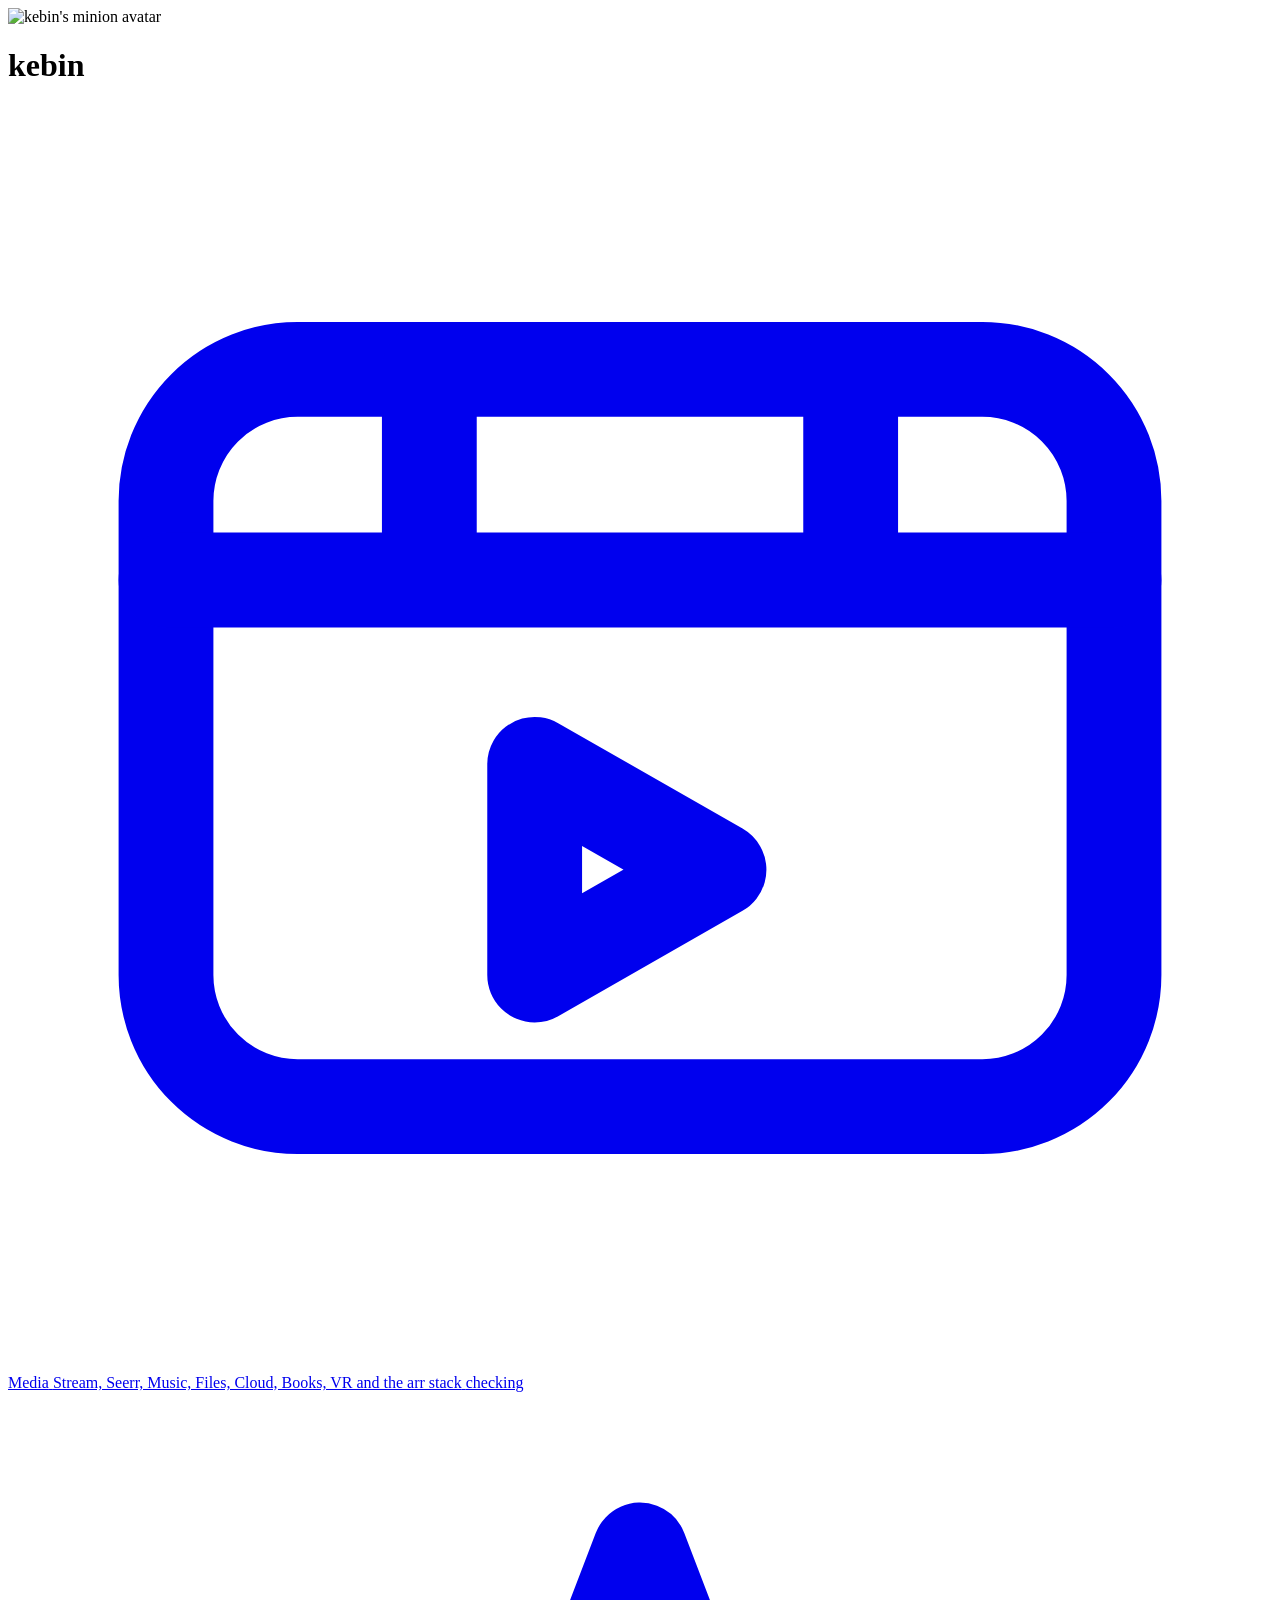
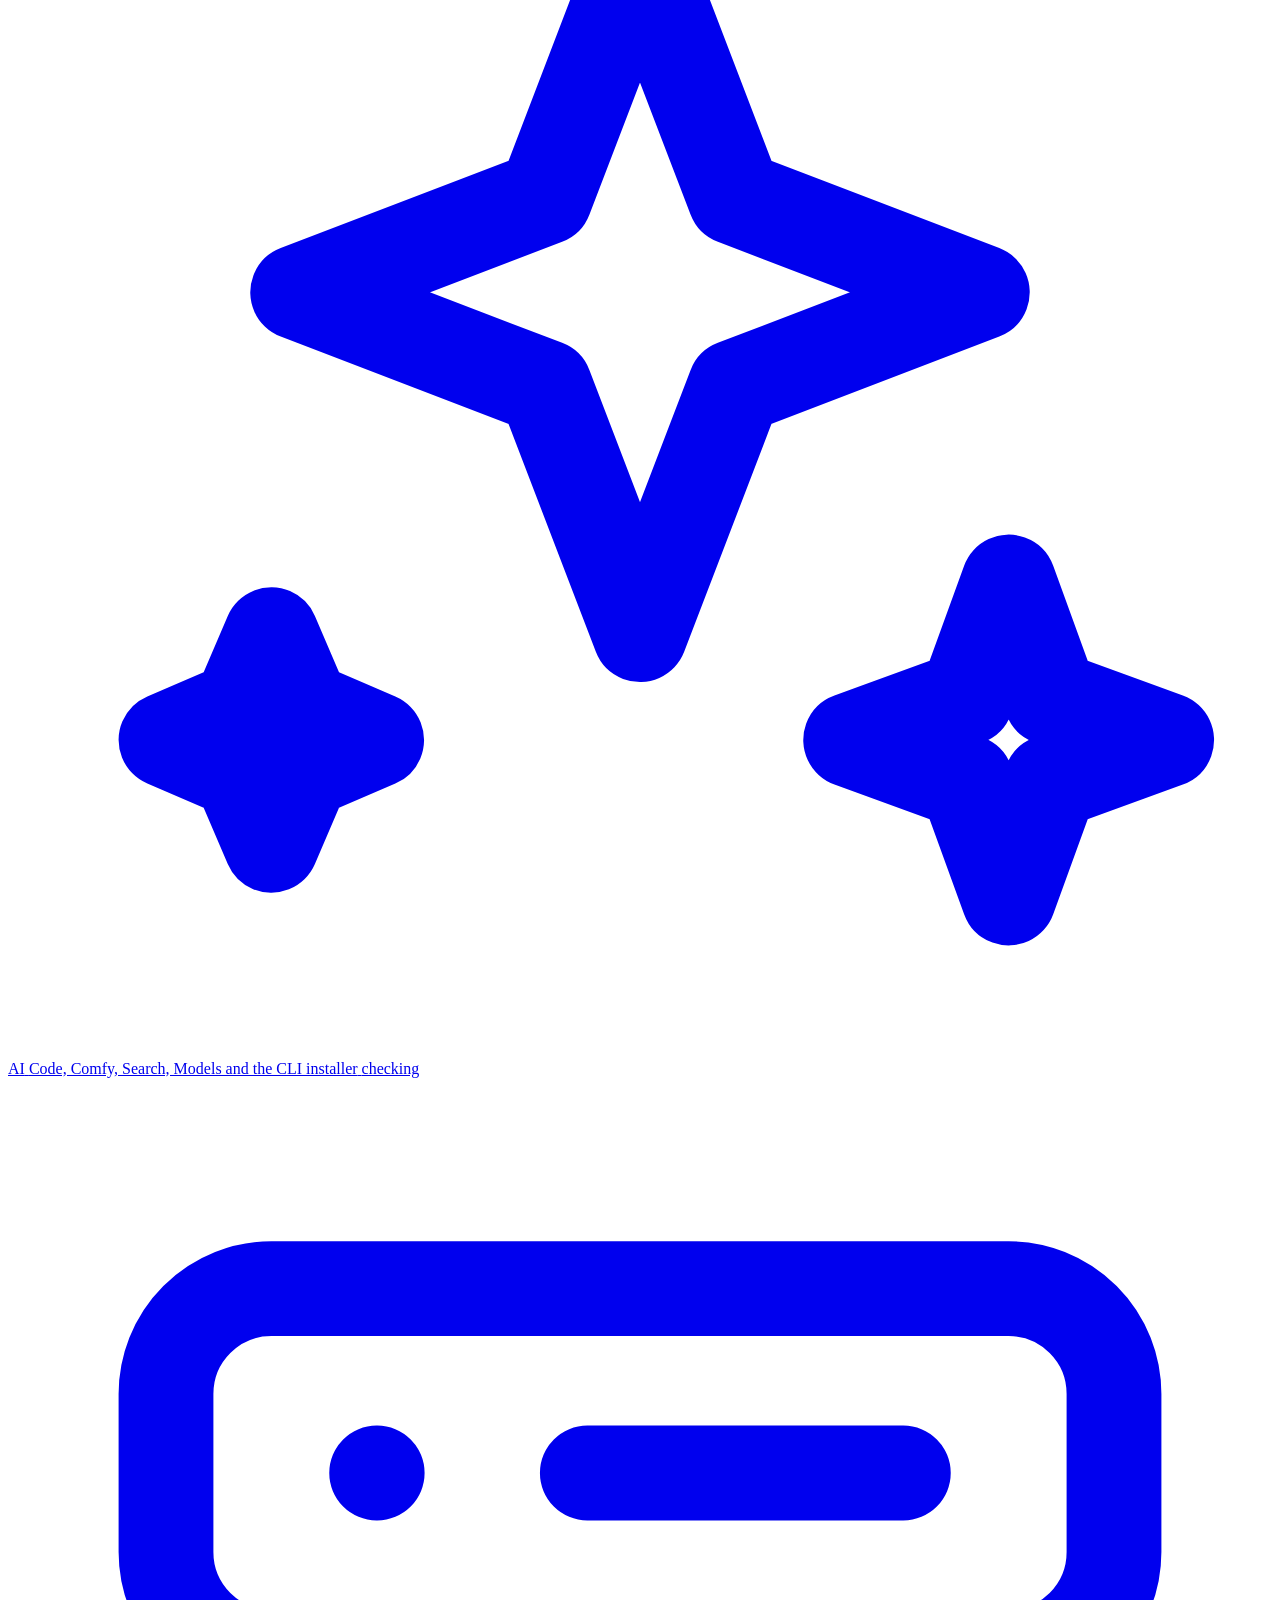
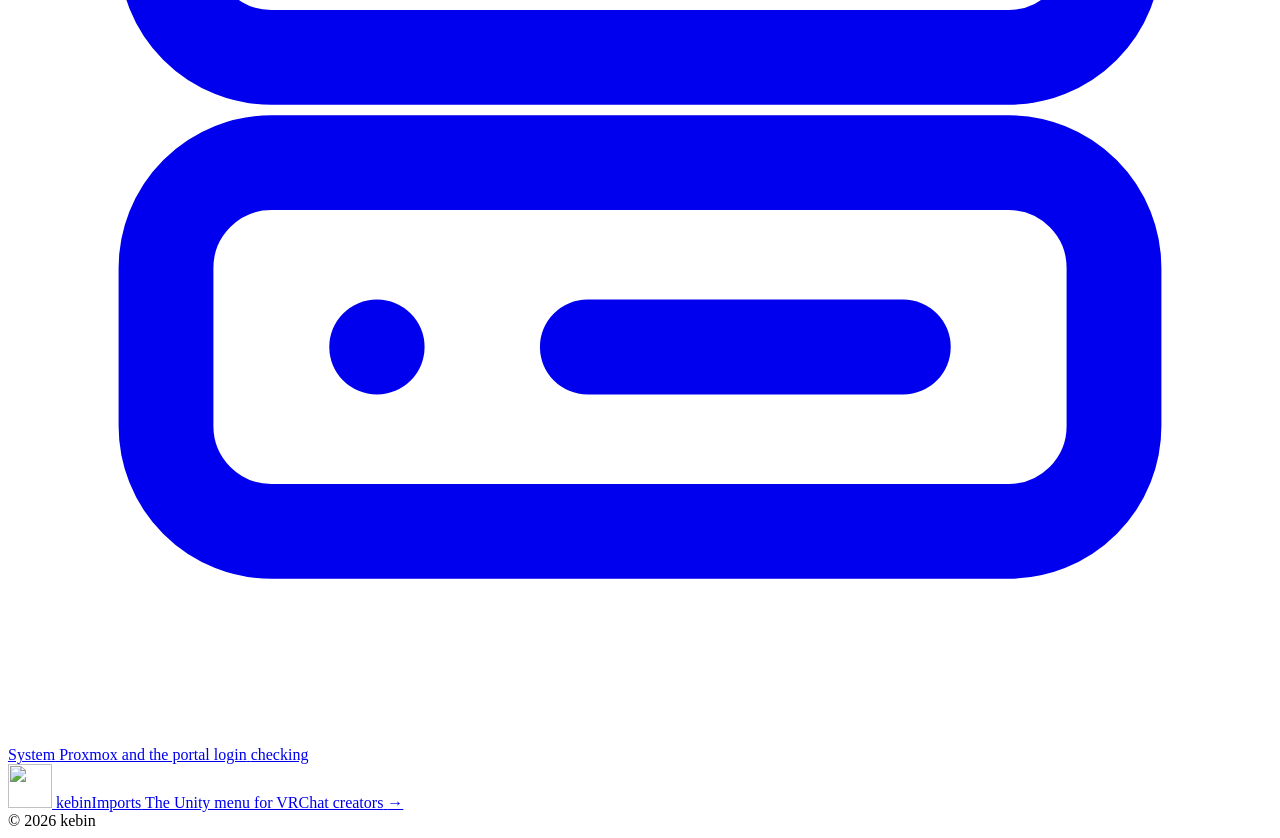
==== site/index.html @ cdabd772 "books: Audiobookshelf (books.kebin.dev) and Shelfmark (shelfmark.kebin.dev) added to the media stack" ====
<!DOCTYPE html>
<html lang="en">
<head>
  <meta charset="utf-8">
  <title>kebin</title>
  <meta name="description" content="kebin's corner of the internet. Media, AI and the machines behind them.">
  <meta name="author" content="kebin">
  <meta name="robots" content="noindex, nofollow, noarchive">
  <meta name="viewport" content="width=device-width, initial-scale=1">
  <meta name="theme-color" content="#ffd23f">

  <meta property="og:type" content="website">
  <meta property="og:site_name" content="kebin.dev">
  <meta property="og:url" content="https://kebin.dev/">
  <meta property="og:title" content="kebin.dev">
  <meta property="og:description" content="kebin's corner of the internet. Media, AI and the machines behind them.">
  <meta property="og:image" content="https://kebin.dev/images/banner.png">
  <meta property="og:image:secure_url" content="https://kebin.dev/images/banner.png">
  <meta property="og:image:type" content="image/png">
  <meta property="og:image:width" content="1200">
  <meta property="og:image:height" content="630">
  <meta property="og:image:alt" content="kebin's minion next to the words kebin.dev">
  <meta name="twitter:card" content="summary_large_image">
  <meta name="twitter:title" content="kebin.dev">
  <meta name="twitter:description" content="kebin's corner of the internet. Media, AI and the machines behind them.">
  <meta name="twitter:image" content="https://kebin.dev/images/banner.png">

  <link rel="icon" type="image/png" href="/images/favicon.png">
  <link rel="preconnect" href="https://fonts.googleapis.com">
  <link rel="preconnect" href="https://fonts.gstatic.com" crossorigin>
  <link href="https://fonts.googleapis.com/css2?family=Inter:wght@400;500;600;700&display=swap" rel="stylesheet">
  <link rel="stylesheet" href="/style.css">
  <script src="https://cdnjs.cloudflare.com/ajax/libs/htmx/2.0.4/htmx.min.js" defer></script>
</head>
<body>
  <main class="wrap">

    <header class="hero">
      <div class="avatar-ring">
        <picture>
          <source srcset="/images/avatar.webp" type="image/webp">
          <img class="avatar" src="/images/avatar.png" alt="kebin's minion avatar" width="242" height="360" fetchpriority="high">
        </picture>
      </div>
      <h1>kebin</h1>
    </header>

    <nav class="groups" aria-label="Sections">
      <a class="gcard" href="/media/">
        <svg class="gicon" viewBox="0 0 24 24" fill="none" stroke="currentColor" stroke-width="1.8" stroke-linecap="round" stroke-linejoin="round" aria-hidden="true"><rect x="3" y="5" width="18" height="14" rx="2.5"/><path d="M3 9h18M8 5v4M16 5v4M10 12.5v4l3.5-2z"/></svg>
        <span class="gname">Media</span>
        <span class="gdesc">Stream, Seerr, Music, Files, Cloud, Books, VR and the arr stack</span>
        <span class="status" hx-get="/api/status?group=media-all" hx-trigger="load, every 60s" hx-swap="innerHTML"><span class="dot"></span>checking</span>
      </a>
      <a class="gcard" href="/ai/">
        <svg class="gicon" viewBox="0 0 24 24" fill="none" stroke="currentColor" stroke-width="1.8" stroke-linecap="round" stroke-linejoin="round" aria-hidden="true"><path d="M12 3l1.8 4.7L18.5 9.5l-4.7 1.8L12 16l-1.8-4.7L5.5 9.5l4.7-1.8z"/><path d="M19 15l.8 2.2 2.2.8-2.2.8L19 21l-.8-2.2-2.2-.8 2.2-.8zM5 16l.6 1.4 1.4.6-1.4.6L5 20l-.6-1.4L3 18l1.4-.6z"/></svg>
        <span class="gname">AI</span>
        <span class="gdesc">Code, Comfy, Search, Models and the CLI installer</span>
        <span class="status" hx-get="/api/status?group=ai" hx-trigger="load, every 60s" hx-swap="innerHTML"><span class="dot"></span>checking</span>
      </a>
      <a class="gcard" href="/system/">
        <svg class="gicon" viewBox="0 0 24 24" fill="none" stroke="currentColor" stroke-width="1.8" stroke-linecap="round" stroke-linejoin="round" aria-hidden="true"><rect x="3" y="4" width="18" height="7" rx="2"/><rect x="3" y="13" width="18" height="7" rx="2"/><path d="M7 7.5h.01M7 16.5h.01M11 7.5h6M11 16.5h6"/></svg>
        <span class="gname">System</span>
        <span class="gdesc">Proxmox and the portal login</span>
        <span class="status" hx-get="/api/status?group=system" hx-trigger="load, every 60s" hx-swap="innerHTML"><span class="dot"></span>checking</span>
      </a>
    </nav>

    <nav class="projects" aria-label="Projects">
      <a class="btn pcard" href="https://kebinimports.kebin.dev/">
        <picture>
          <source srcset="/images/apps/kebinimports.webp" type="image/webp">
          <img class="plogo" src="/images/apps/kebinimports.png" alt="" width="44" height="44">
        </picture>
        <span class="ptext">
          <span class="pname">kebinImports</span>
          <span class="pdesc">The Unity menu for VRChat creators</span>
        </span>
        <span class="parrow" aria-hidden="true">→</span>
      </a>
    </nav>

    <footer>
      <span>© <span id="y">2026</span> kebin</span>
    </footer>
  </main>
  <script>document.getElementById('y').textContent = new Date().getFullYear();</script>
</body>
</html>
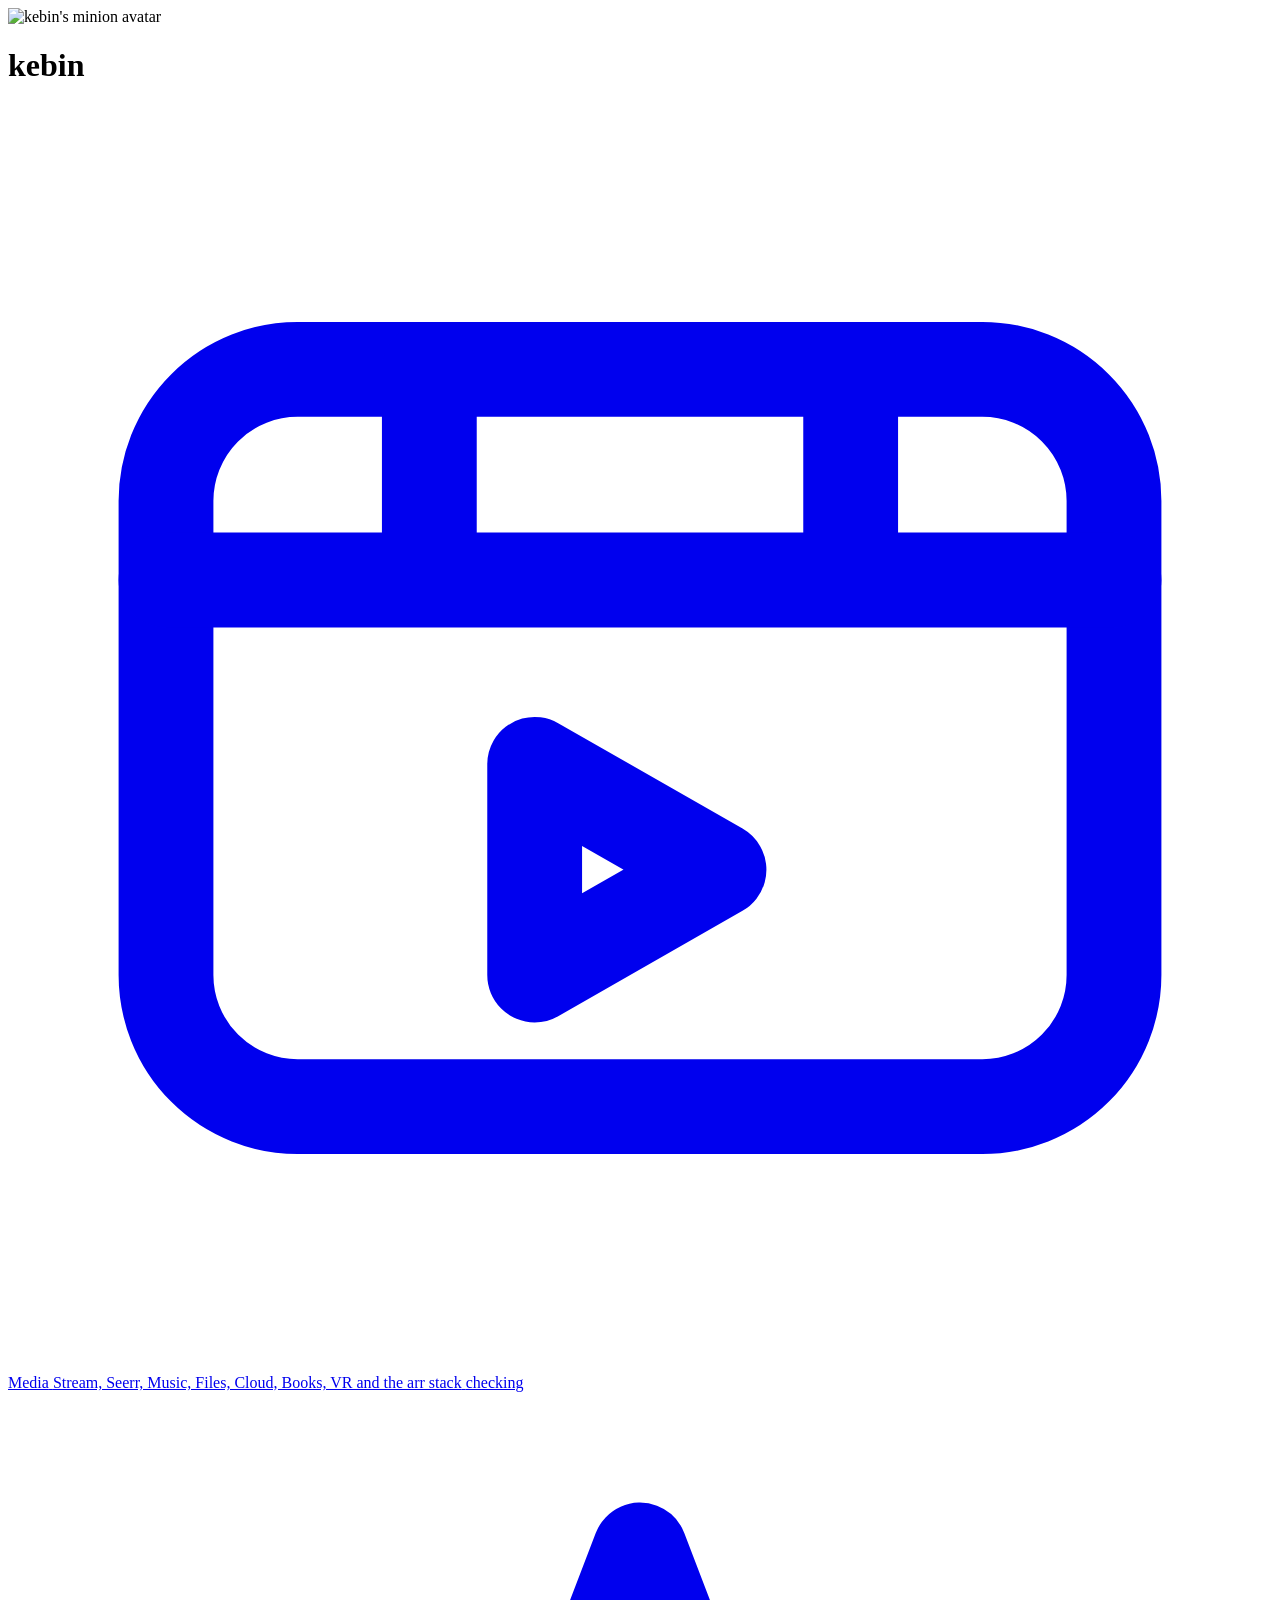
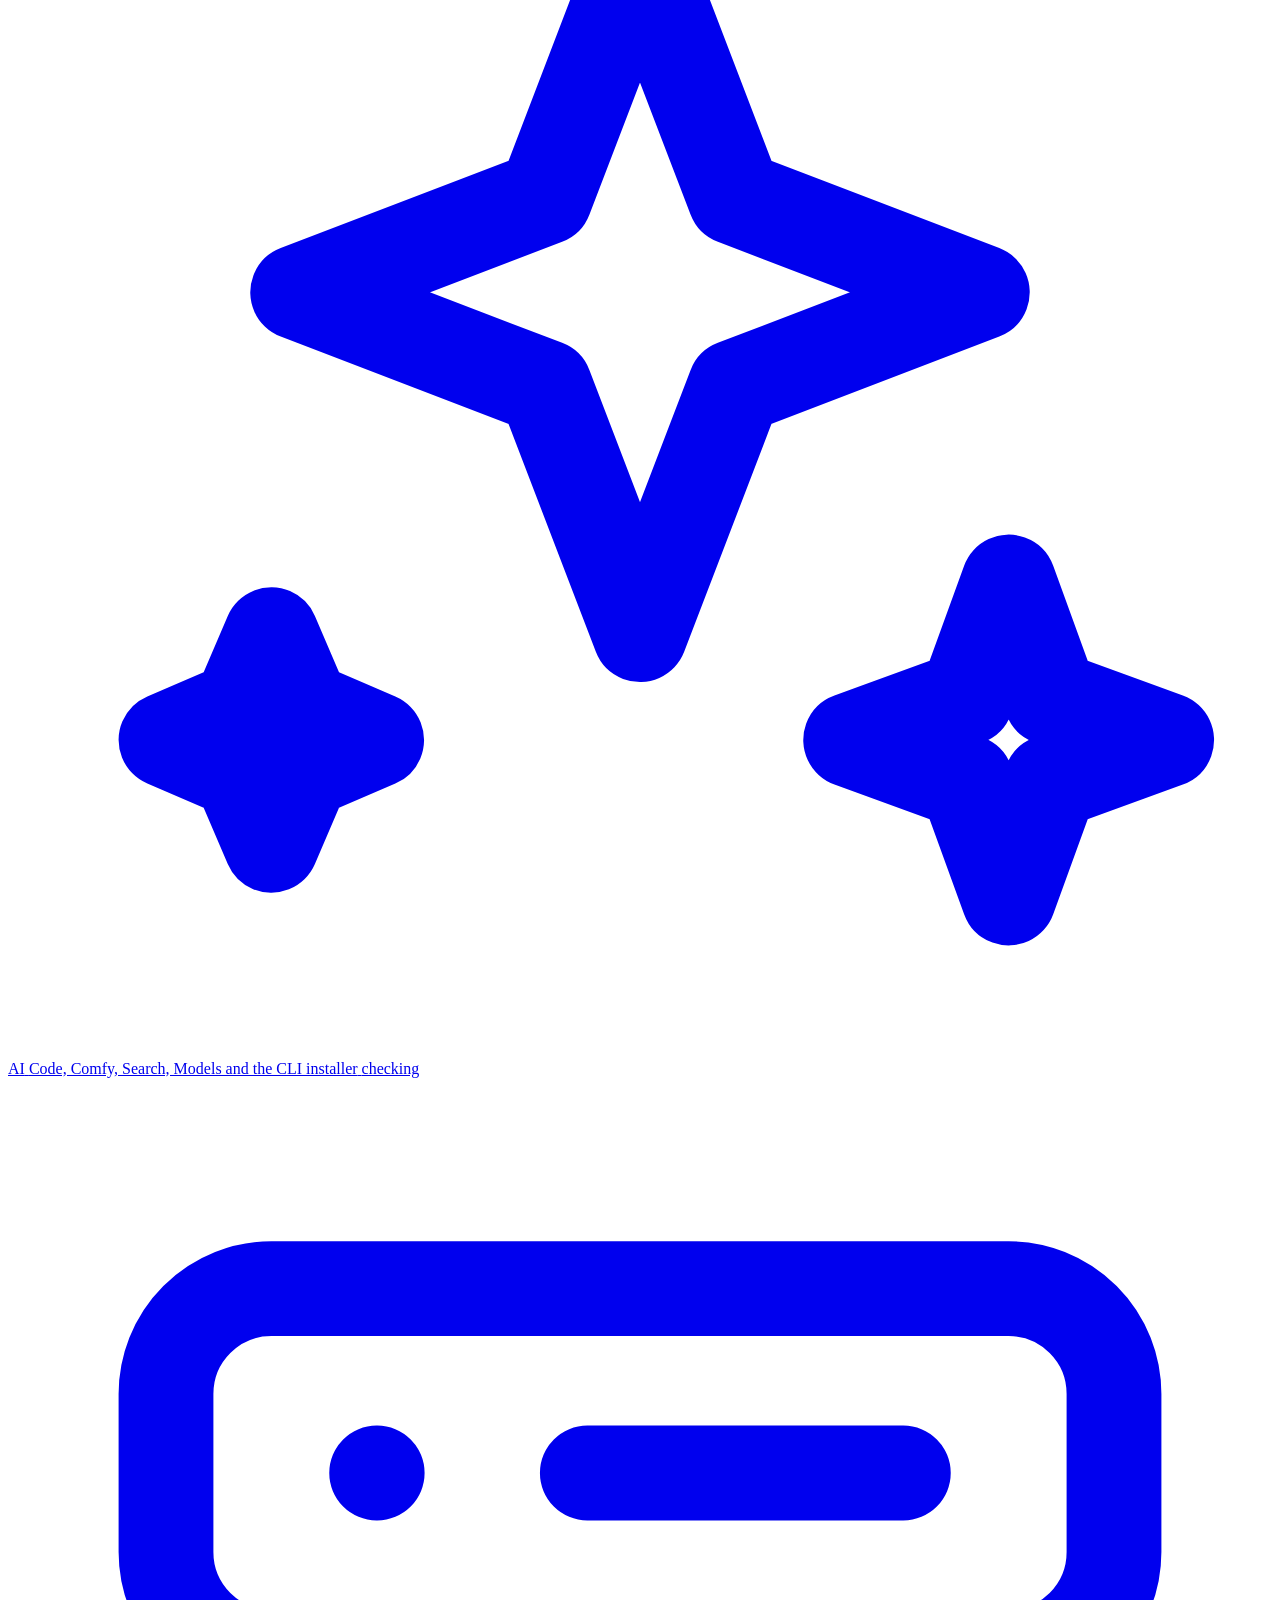
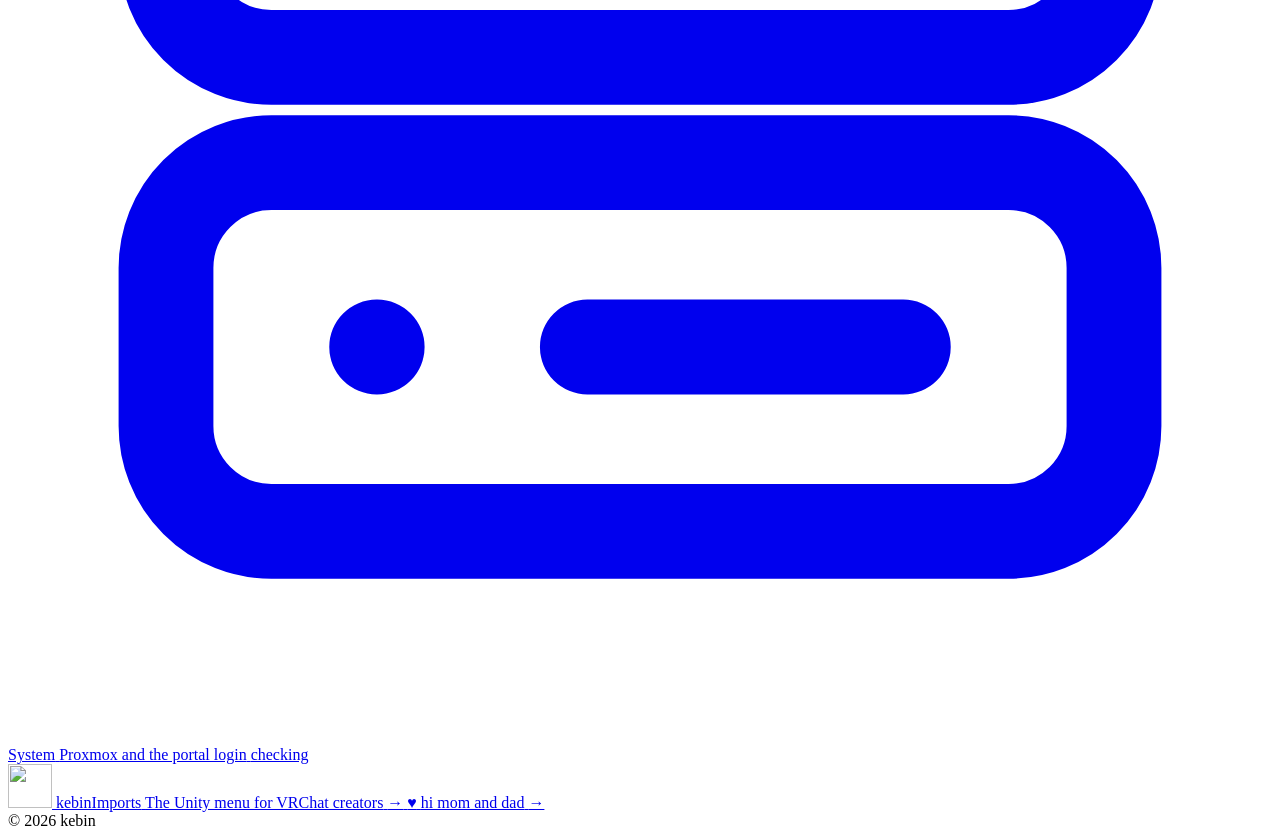
==== commit 98b7505b: "Add family dashboard beneath kebinImports" ====
--- a/site/index.html
+++ b/site/index.html
@@ -78,6 +78,11 @@
         </span>
         <span class="parrow" aria-hidden="true">→</span>
       </a>
+      <a class="btn pcard" href="/family/">
+        <span aria-hidden="true">♥</span>
+        <span class="pname">hi mom and dad</span>
+        <span class="parrow" aria-hidden="true">→</span>
+      </a>
     </nav>
 
     <footer>
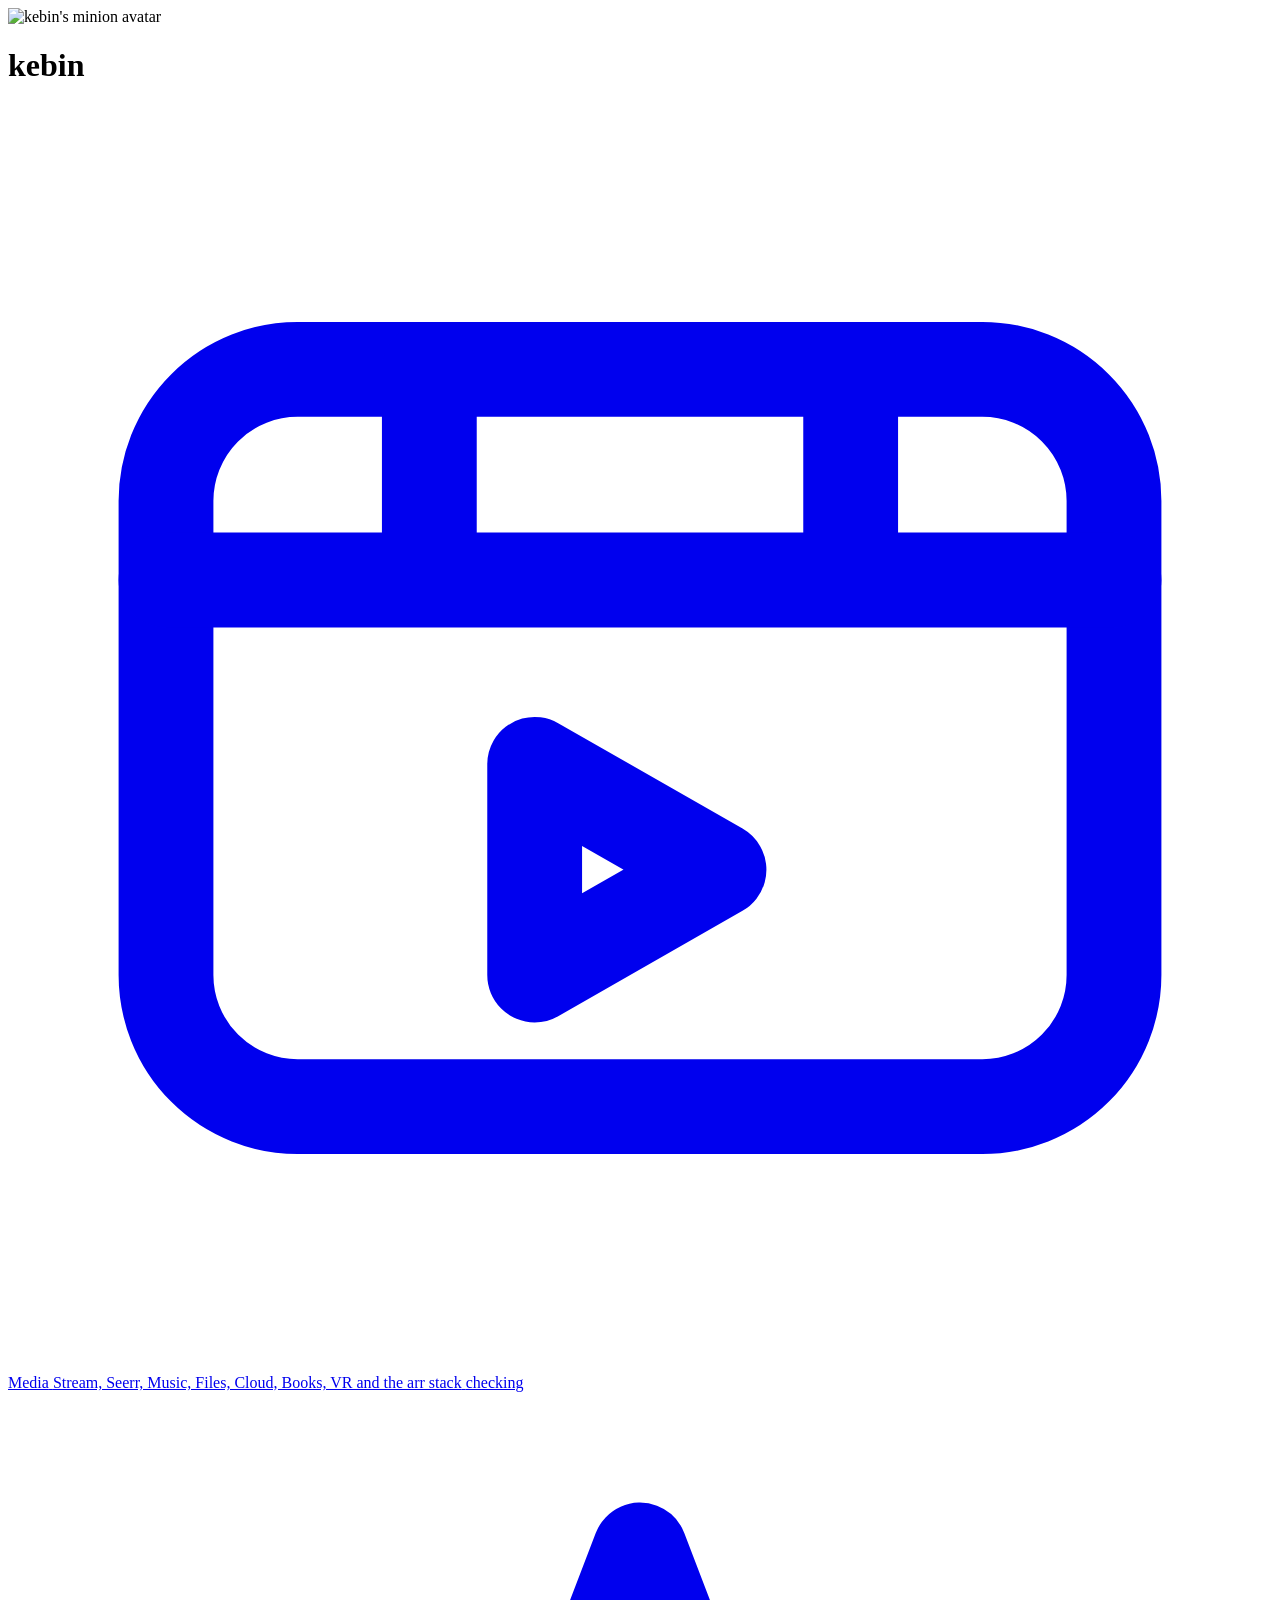
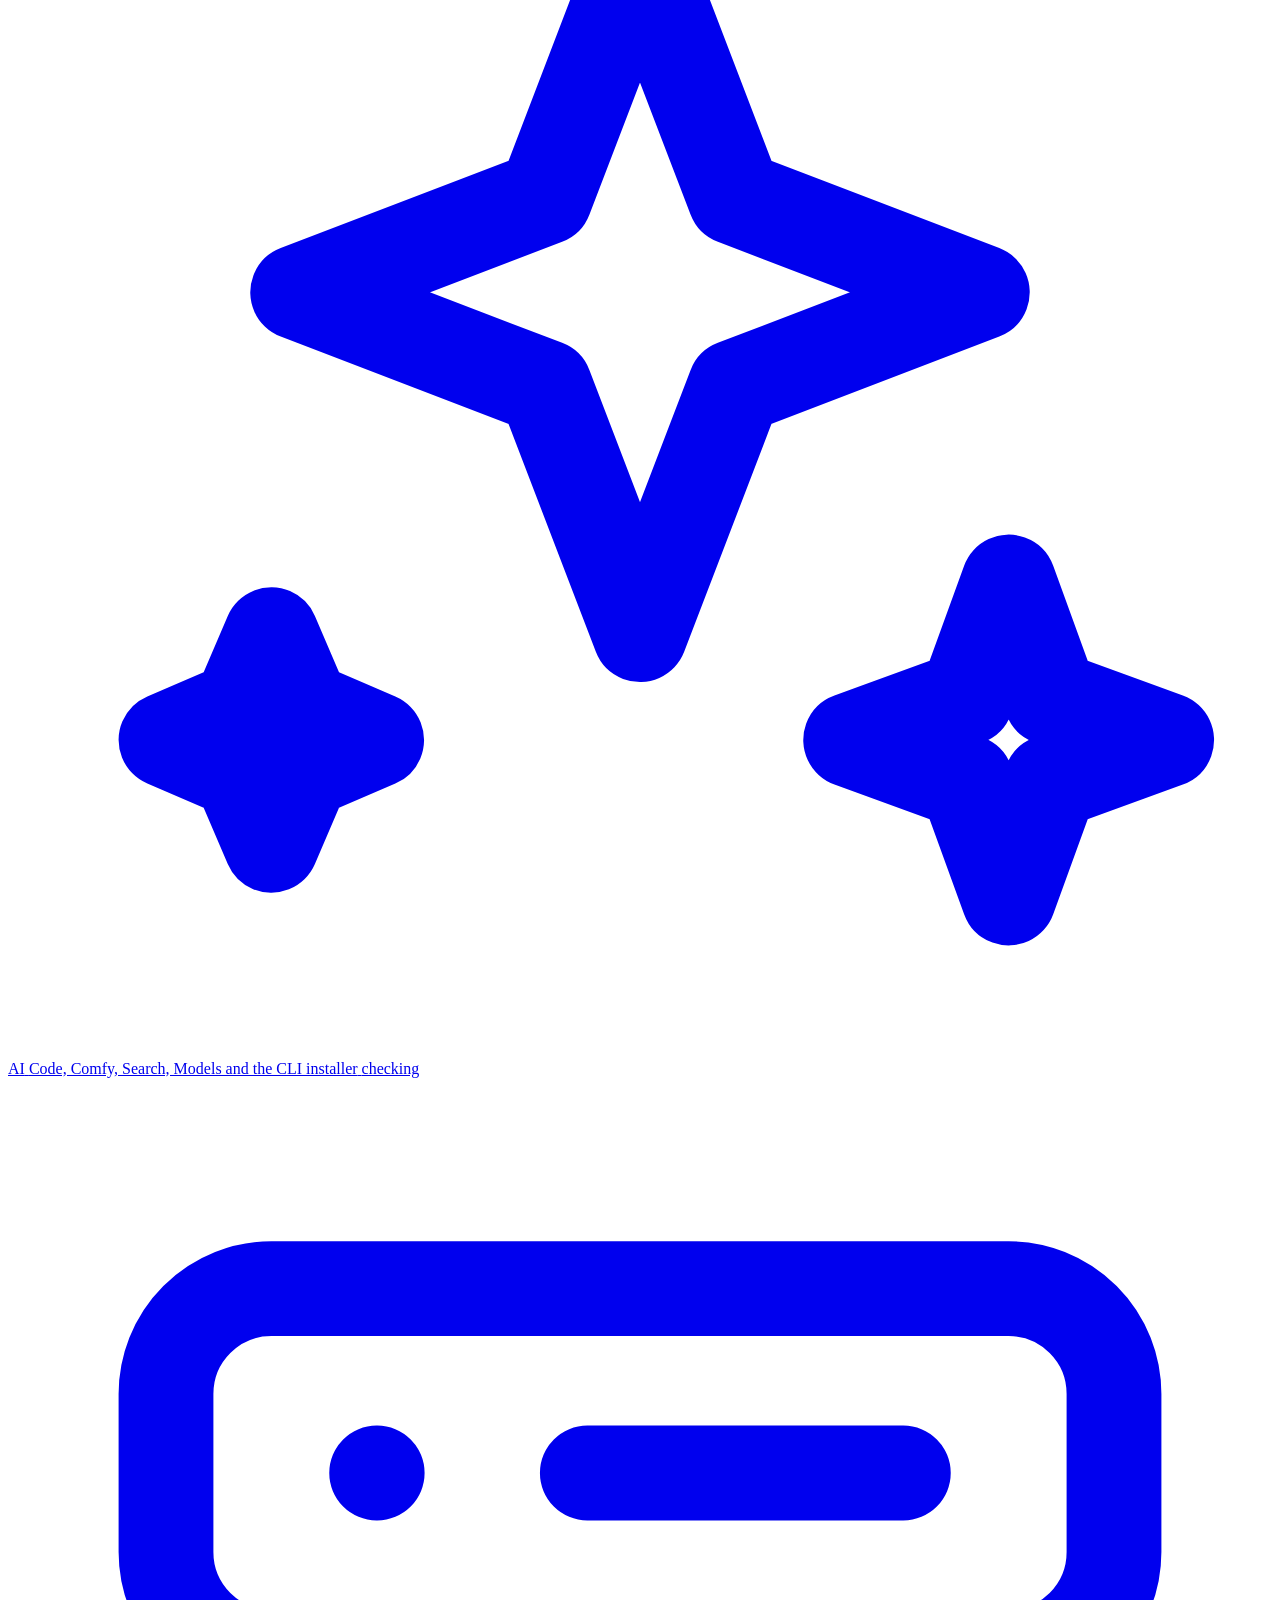
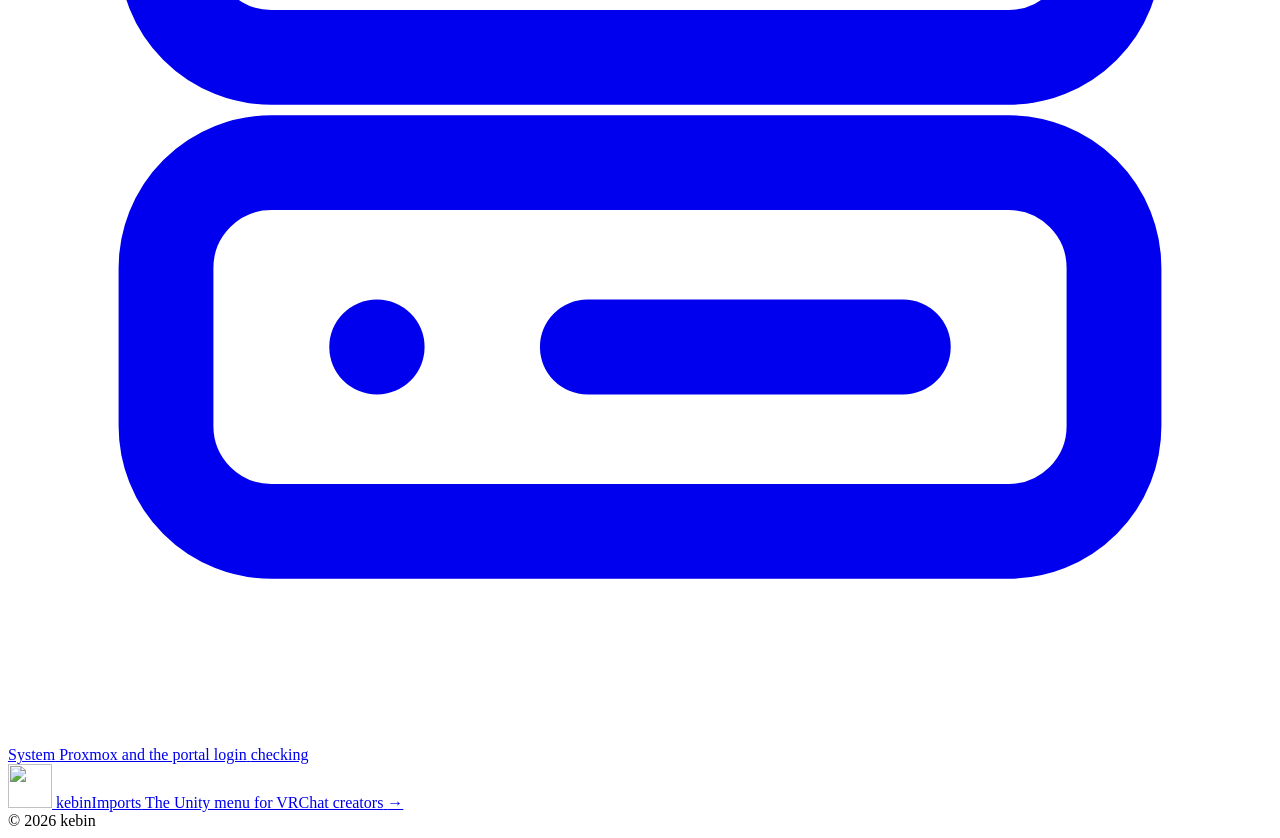
==== commit c9f0af60: "Revert "Add family dashboard beneath kebinImports" This reverts commit 98b7505bb86487014cbdcf2912f53" ====
--- a/site/index.html
+++ b/site/index.html
@@ -78,11 +78,6 @@
         </span>
         <span class="parrow" aria-hidden="true">→</span>
       </a>
-      <a class="btn pcard" href="/family/">
-        <span aria-hidden="true">♥</span>
-        <span class="pname">hi mom and dad</span>
-        <span class="parrow" aria-hidden="true">→</span>
-      </a>
     </nav>
 
     <footer>
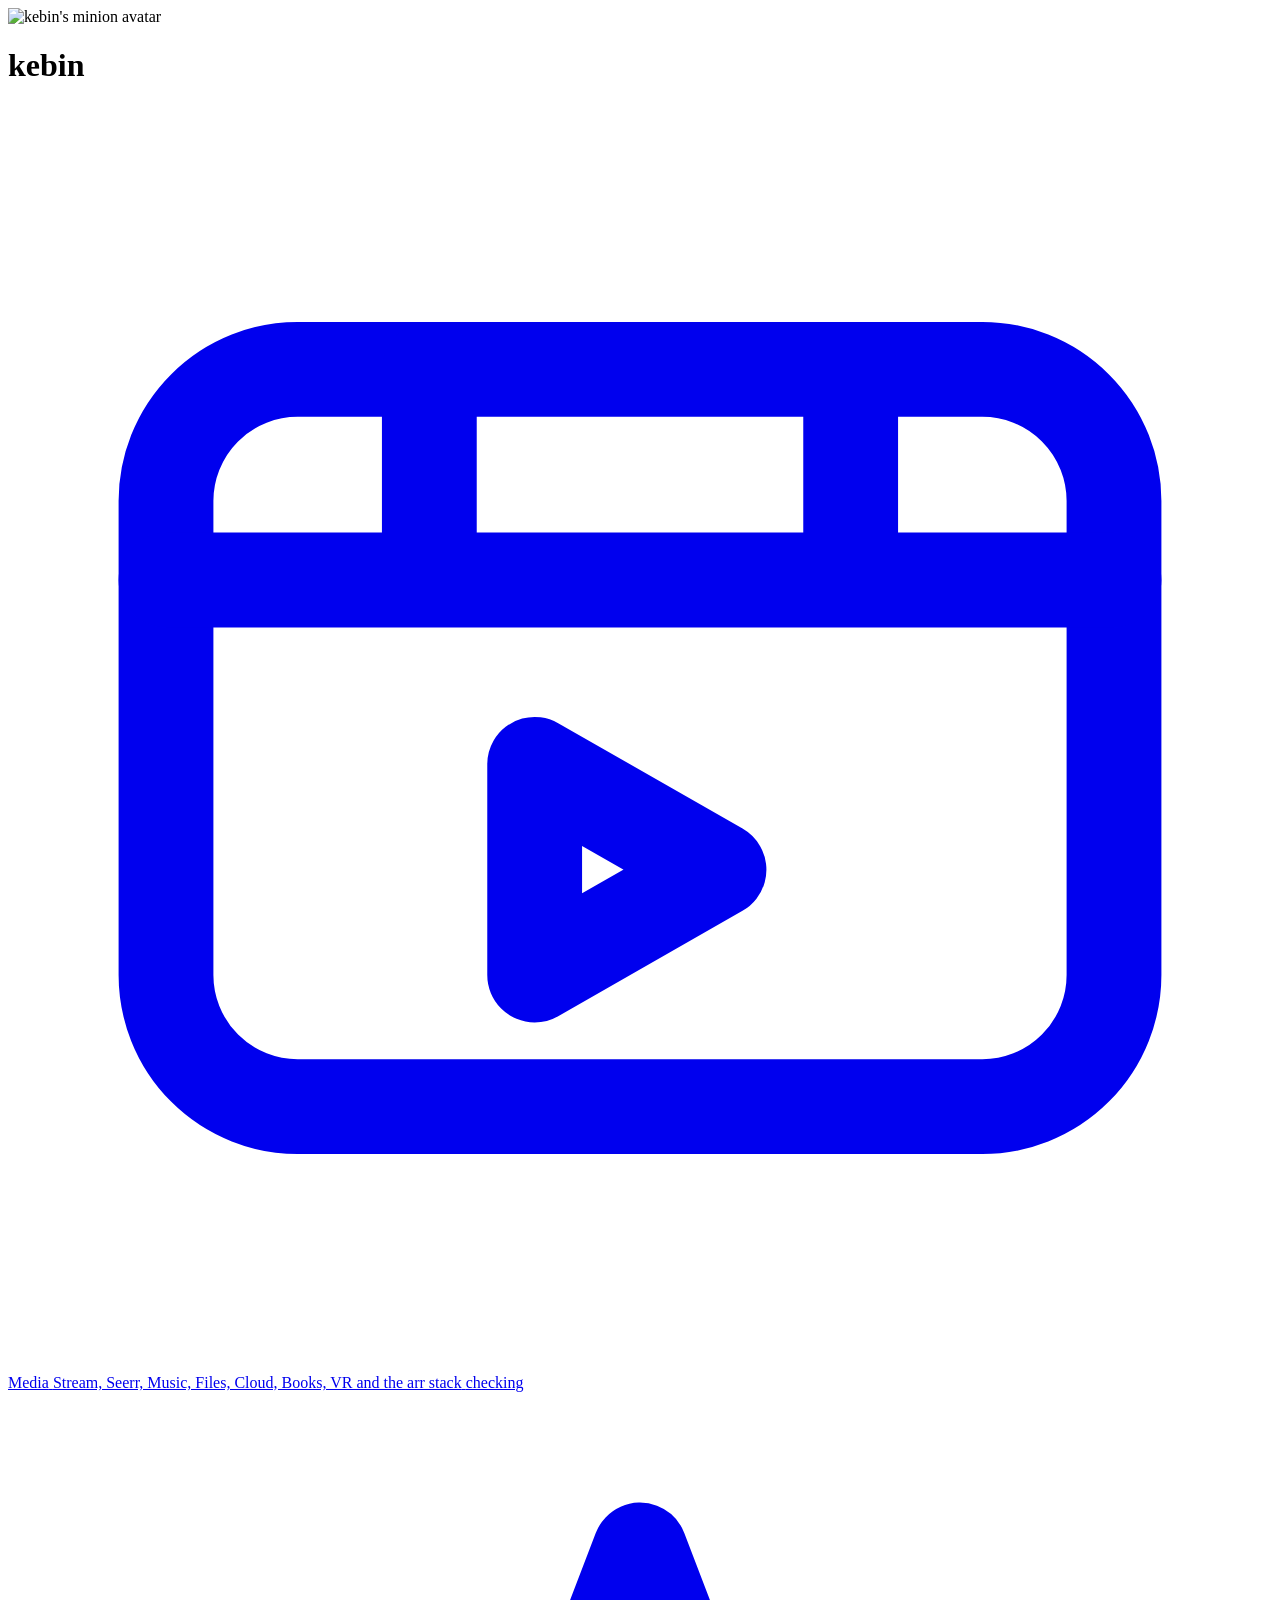
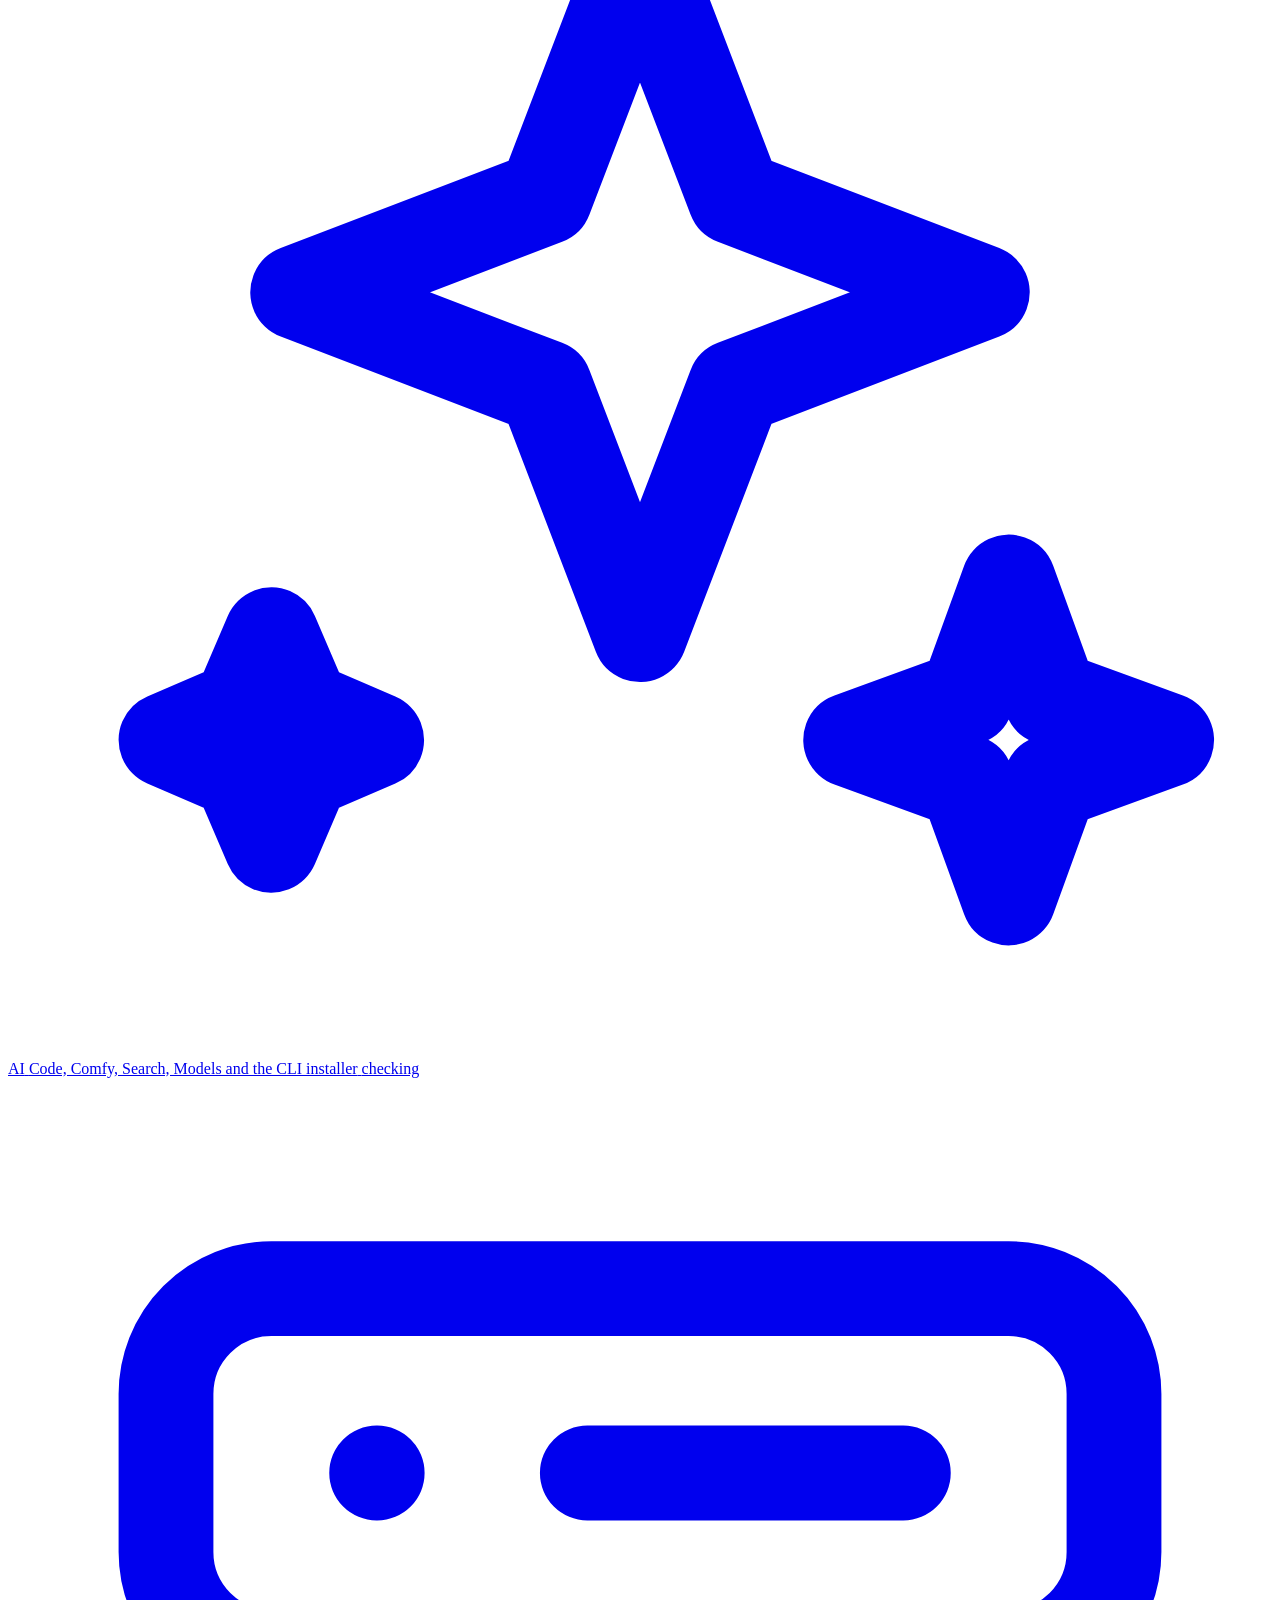
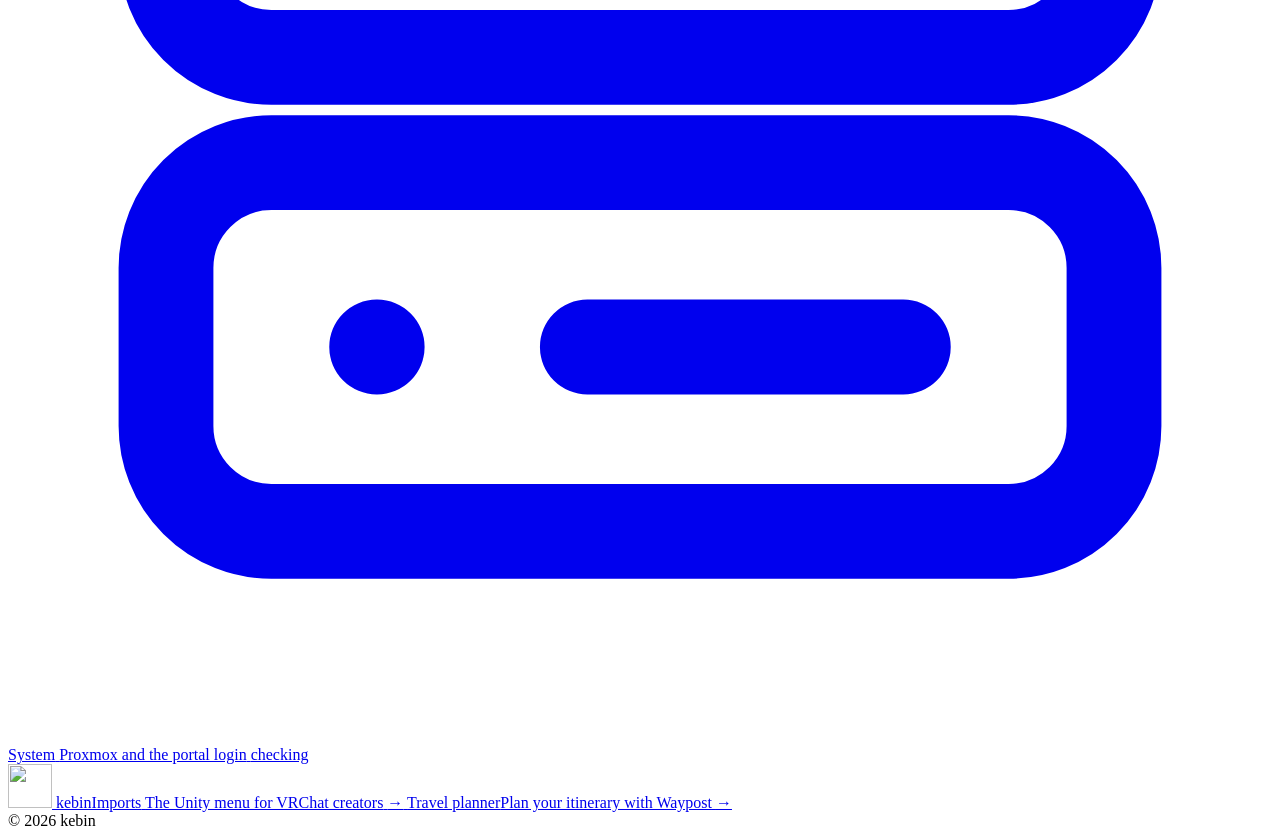
==== commit 6e81c202: "Add Prisma-backed Waypost accounts and homepage navigation" ====
--- a/site/index.html
+++ b/site/index.html
@@ -78,6 +78,10 @@
         </span>
         <span class="parrow" aria-hidden="true">→</span>
       </a>
+      <a class="btn pcard" href="https://trips.kebin.dev/">
+        <span class="ptext"><span class="pname">Travel planner</span><span class="pdesc">Plan your itinerary with Waypost</span></span>
+        <span class="parrow" aria-hidden="true">→</span>
+      </a>
     </nav>
 
     <footer>
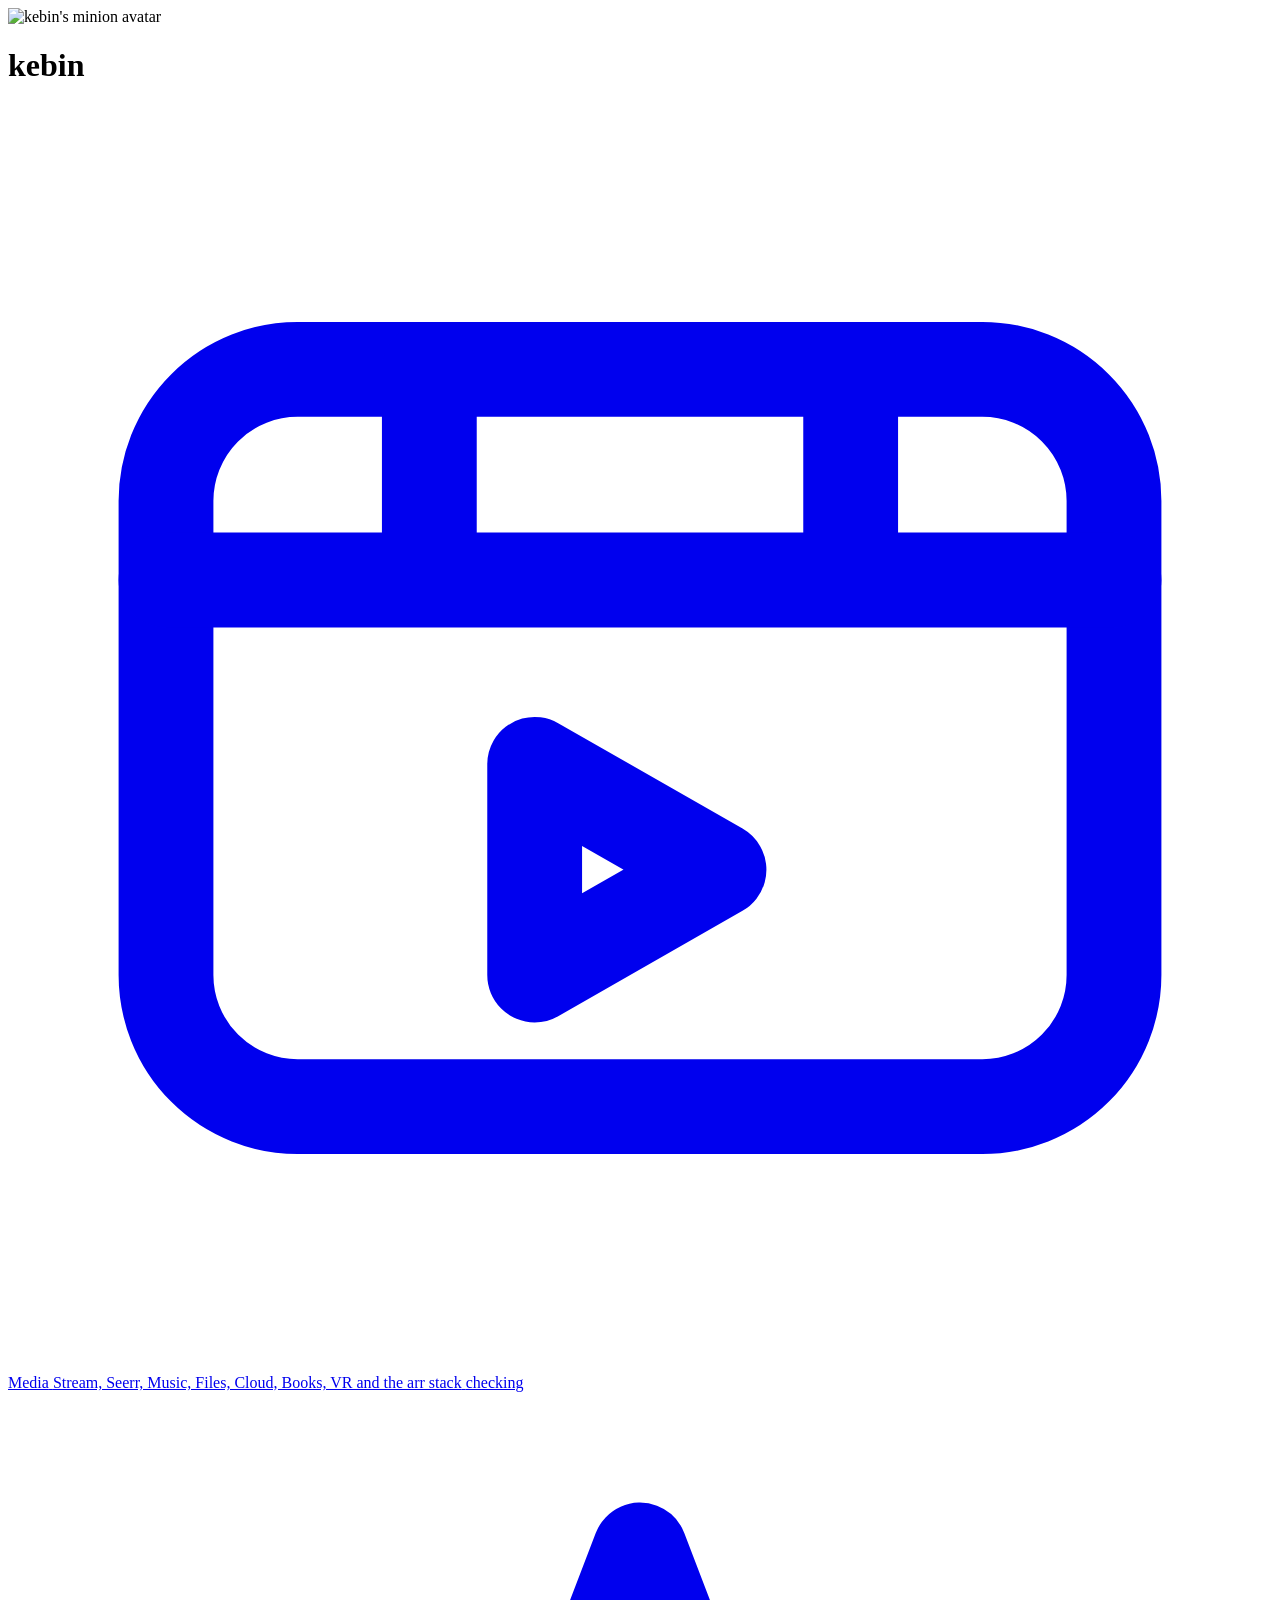
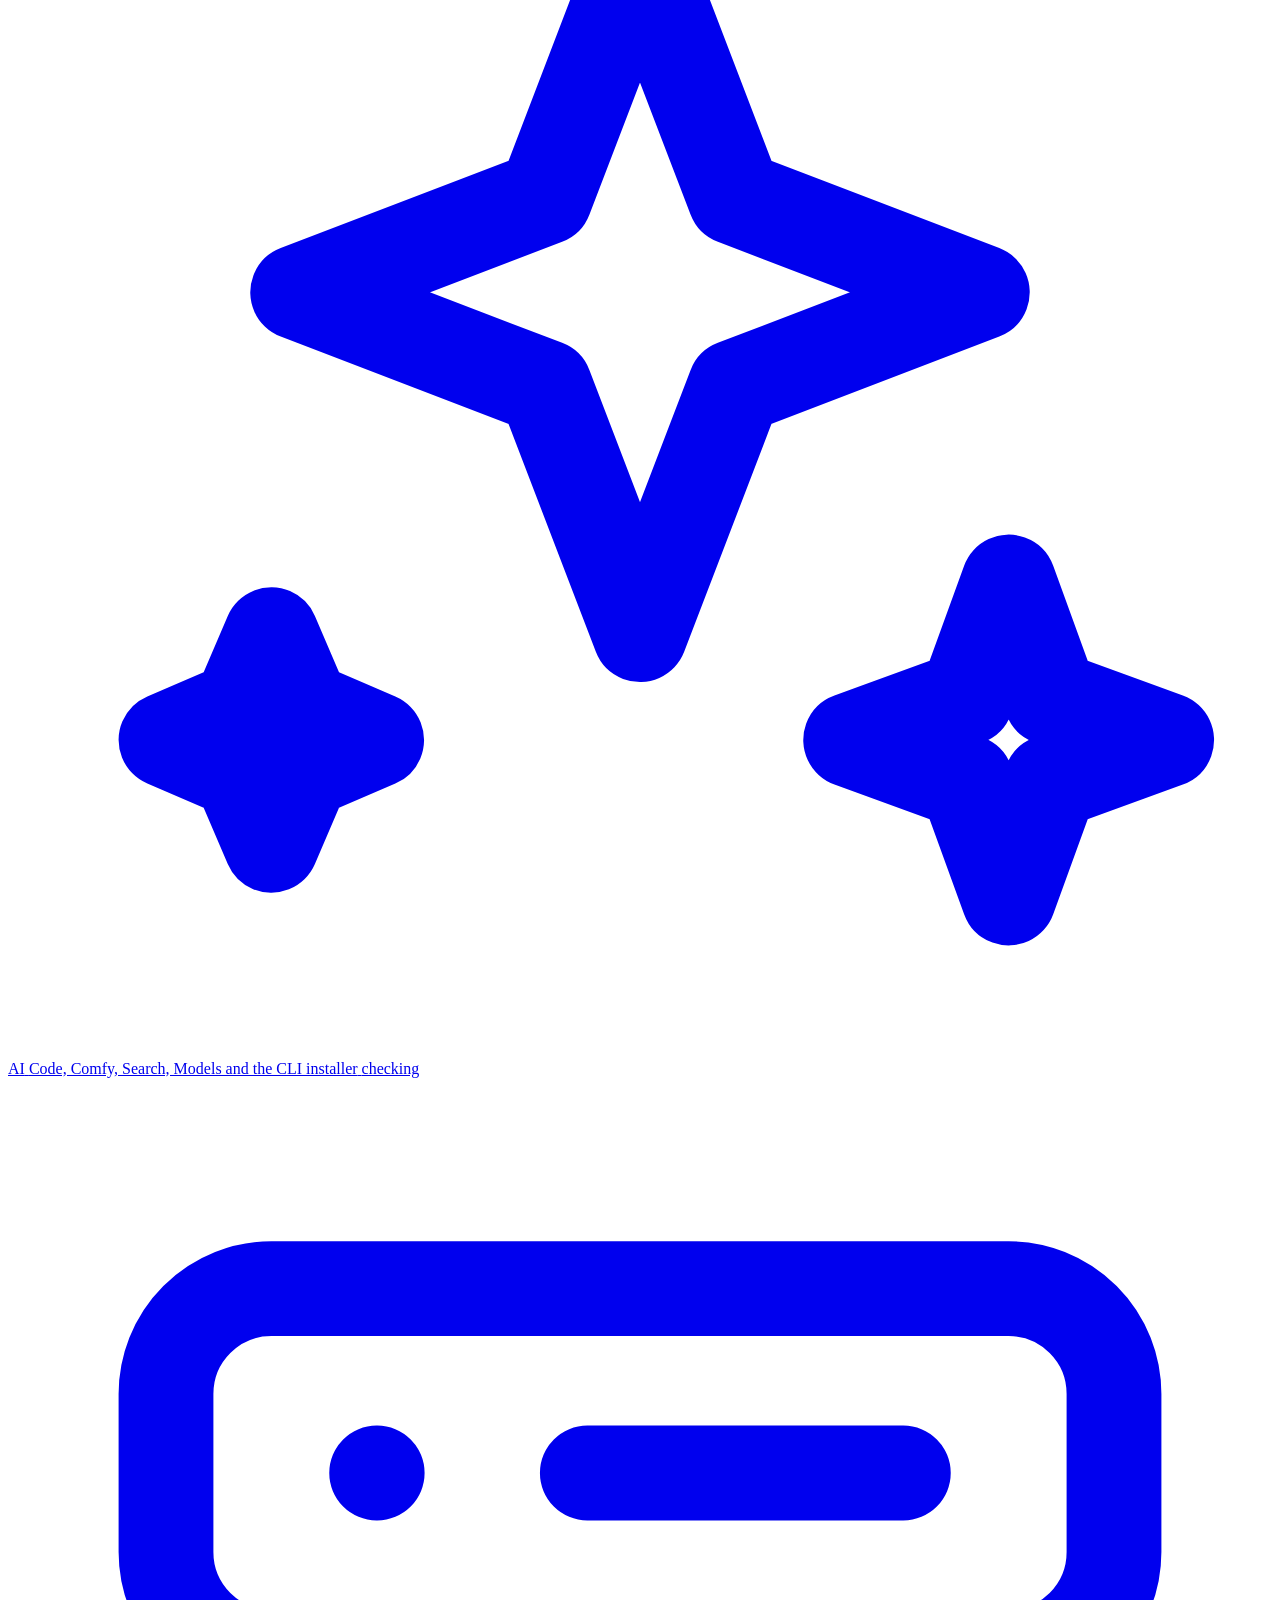
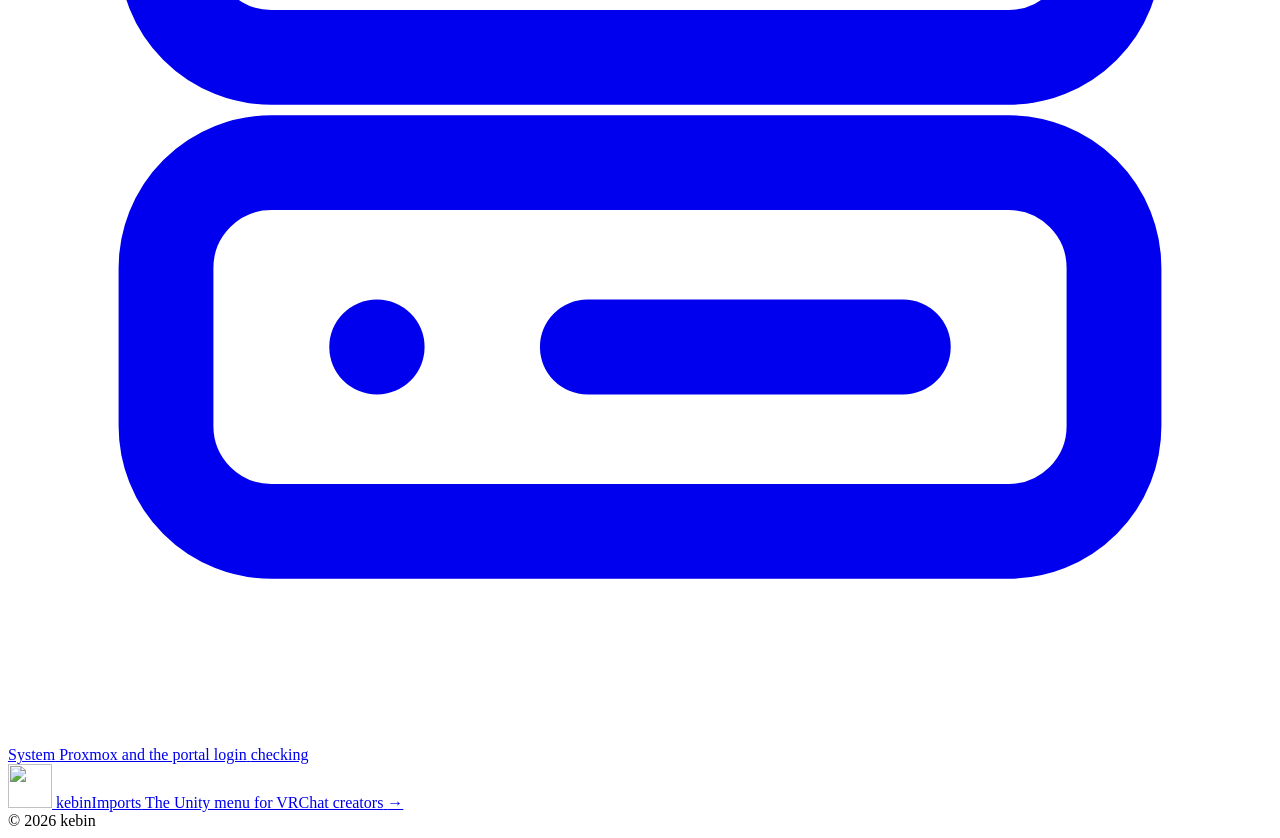
==== commit 19b0d095: "Remove temporary Waypost travel planner" ====
--- a/site/index.html
+++ b/site/index.html
@@ -78,10 +78,6 @@
         </span>
         <span class="parrow" aria-hidden="true">→</span>
       </a>
-      <a class="btn pcard" href="https://trips.kebin.dev/">
-        <span class="ptext"><span class="pname">Travel planner</span><span class="pdesc">Plan your itinerary with Waypost</span></span>
-        <span class="parrow" aria-hidden="true">→</span>
-      </a>
     </nav>
 
     <footer>
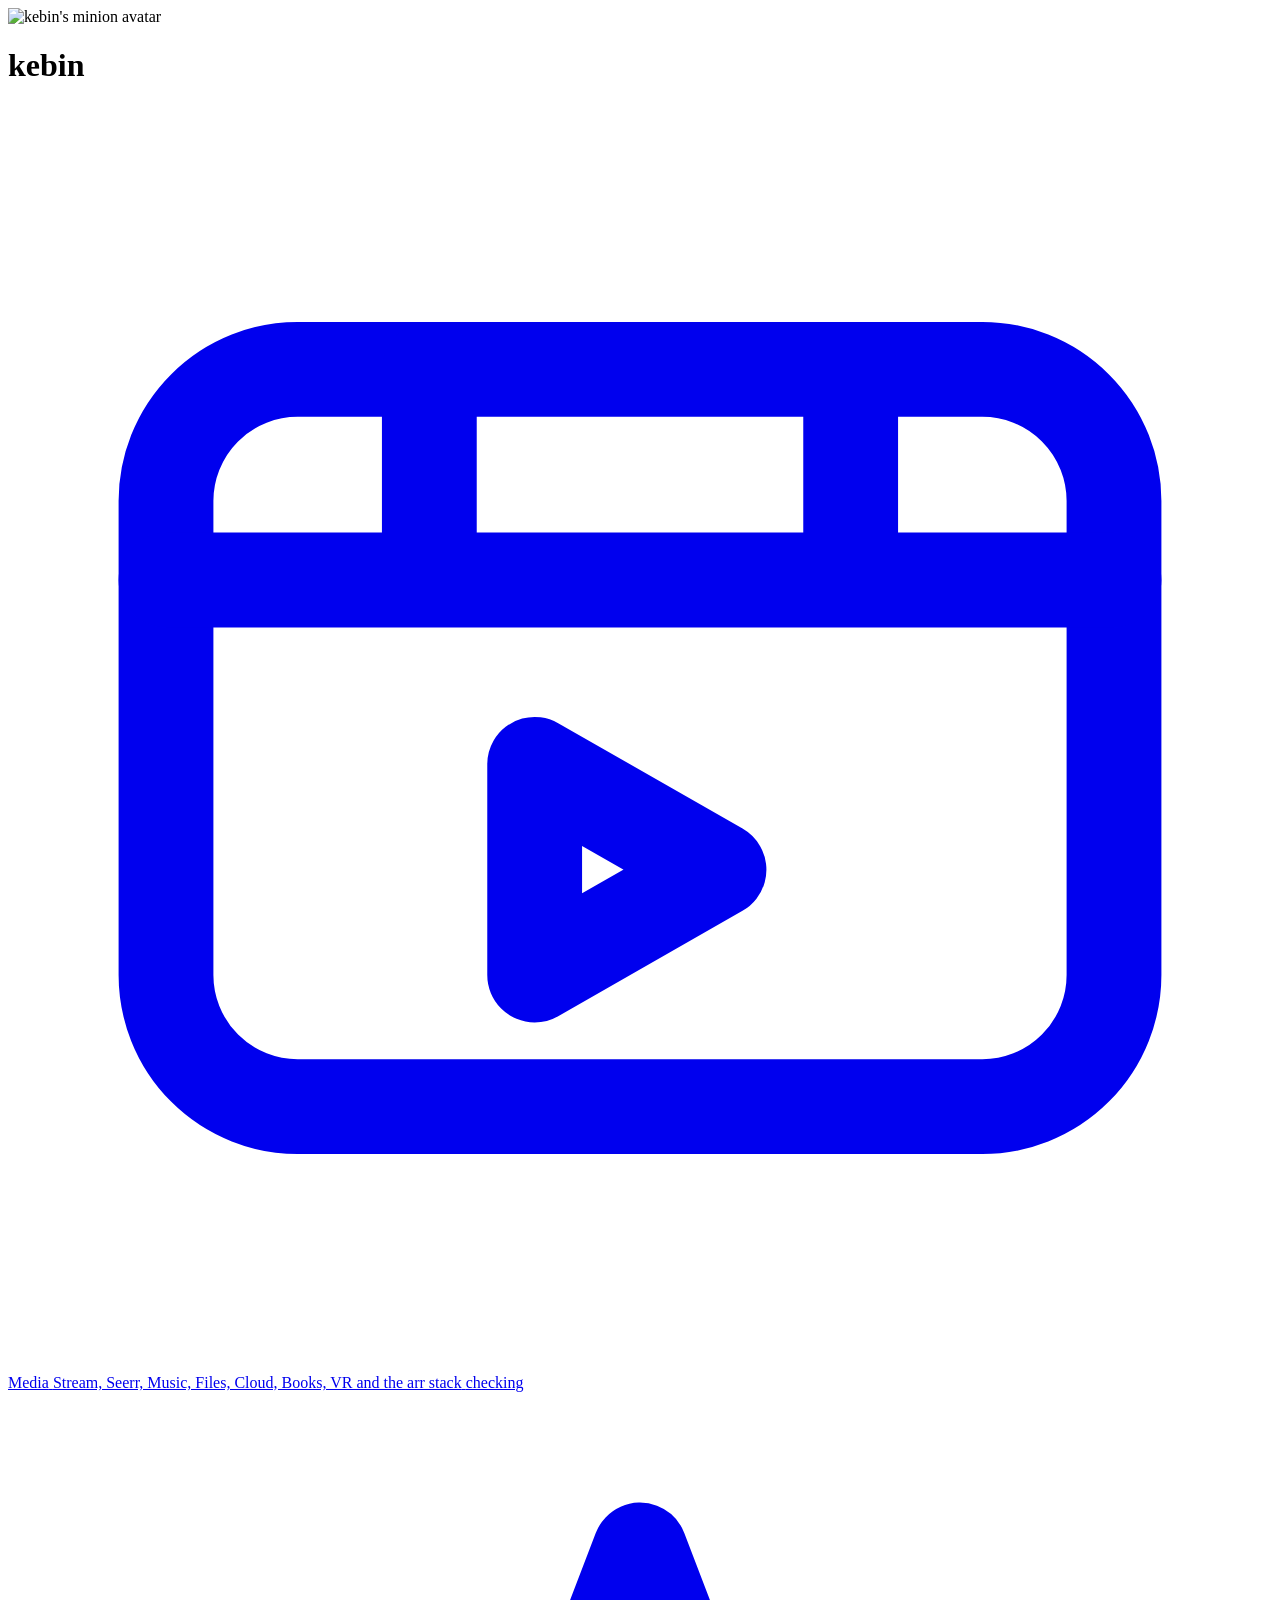
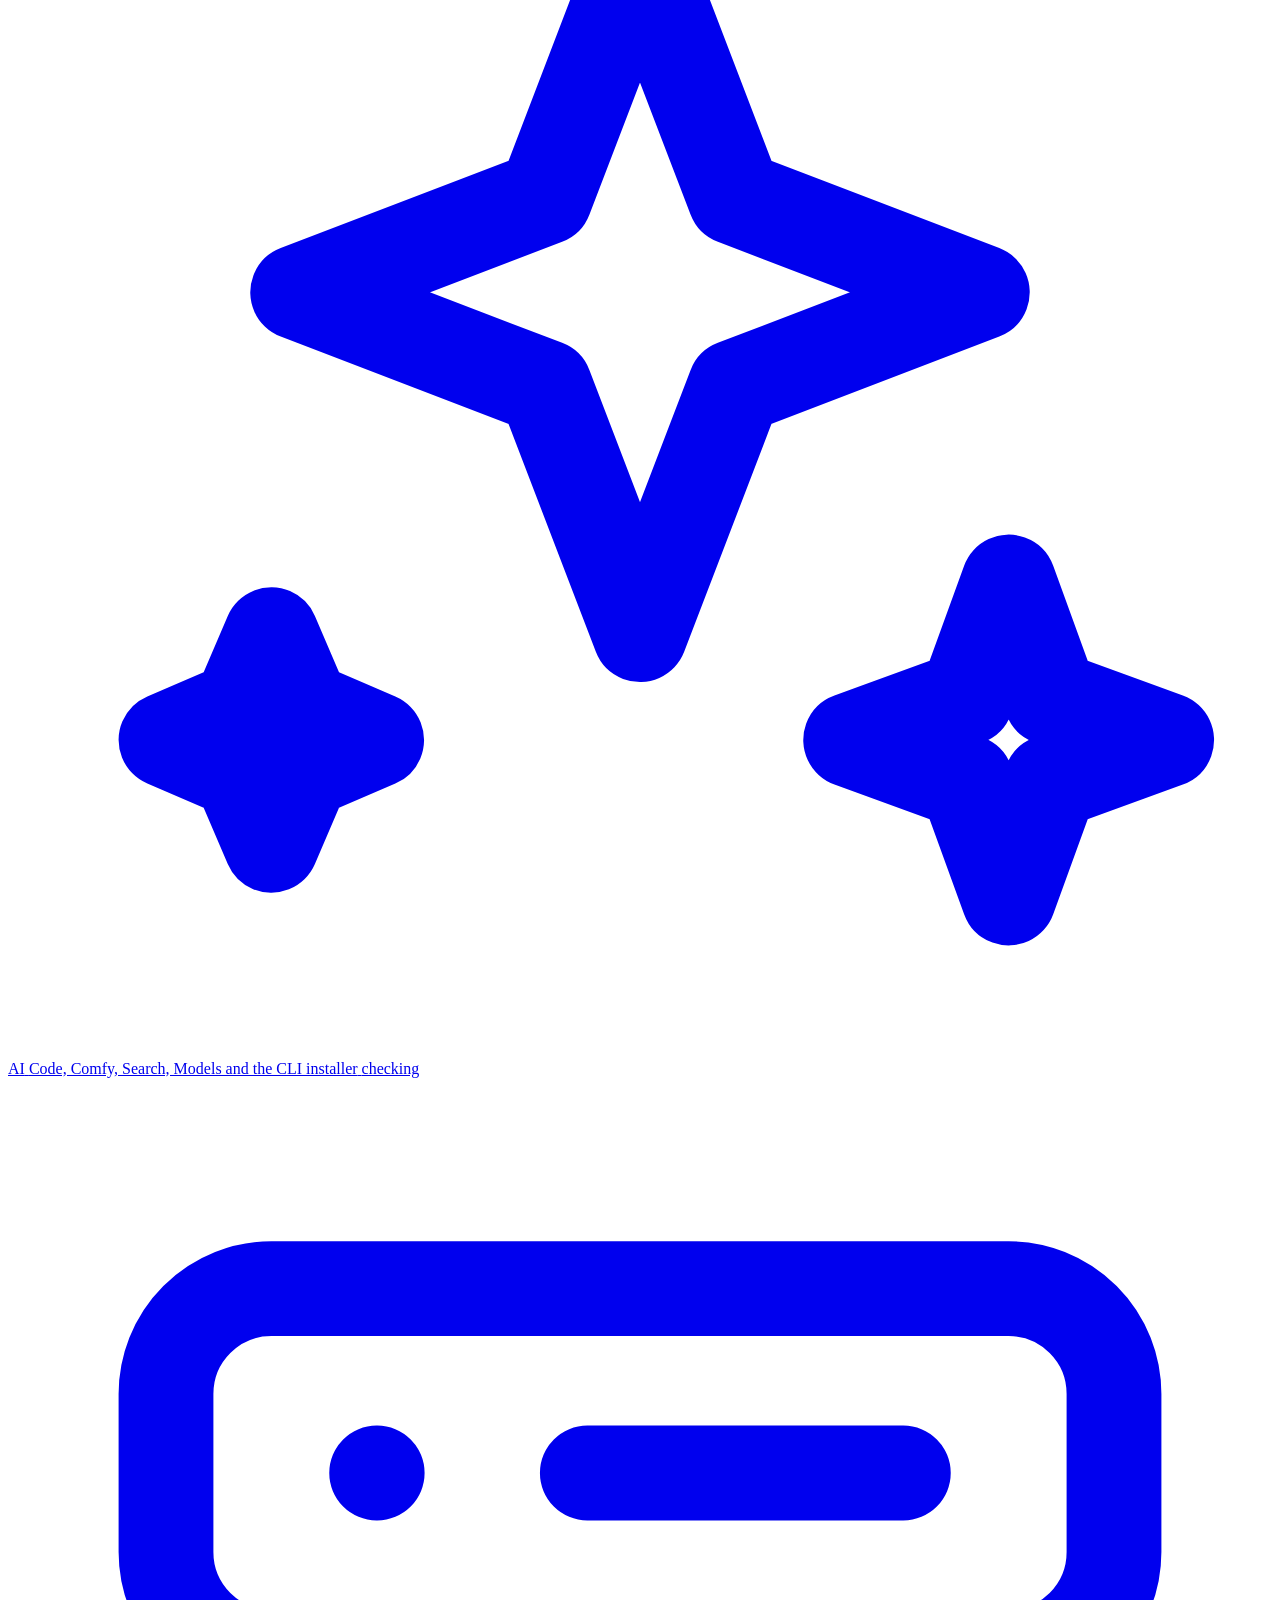
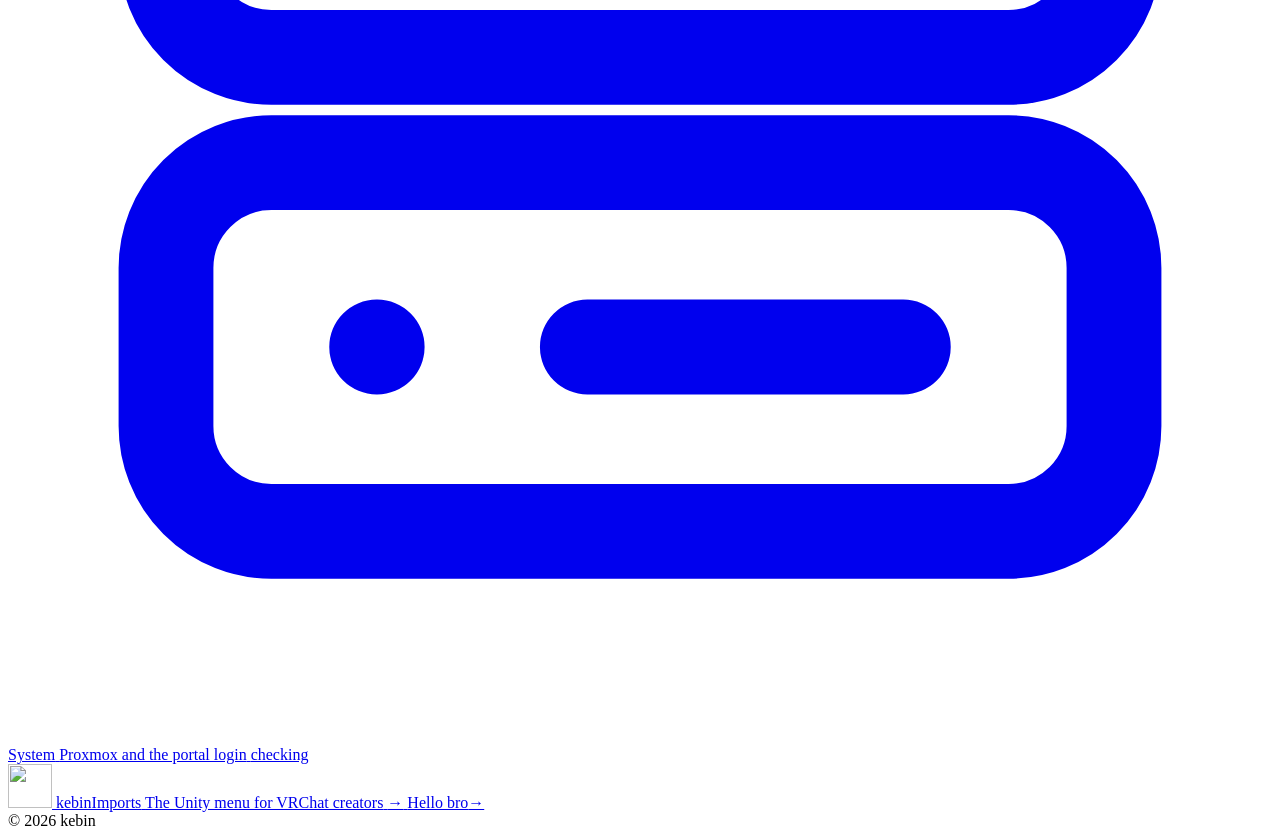
==== commit 64ac7ae7: "Add Hello bro link below kebinImports" ====
--- a/site/index.html
+++ b/site/index.html
@@ -78,6 +78,7 @@
         </span>
         <span class="parrow" aria-hidden="true">→</span>
       </a>
+      <a class="btn pcard" href="https://www.google.com/"><span class="pname">Hello bro</span><span class="parrow" aria-hidden="true">&rarr;</span></a>
     </nav>
 
     <footer>
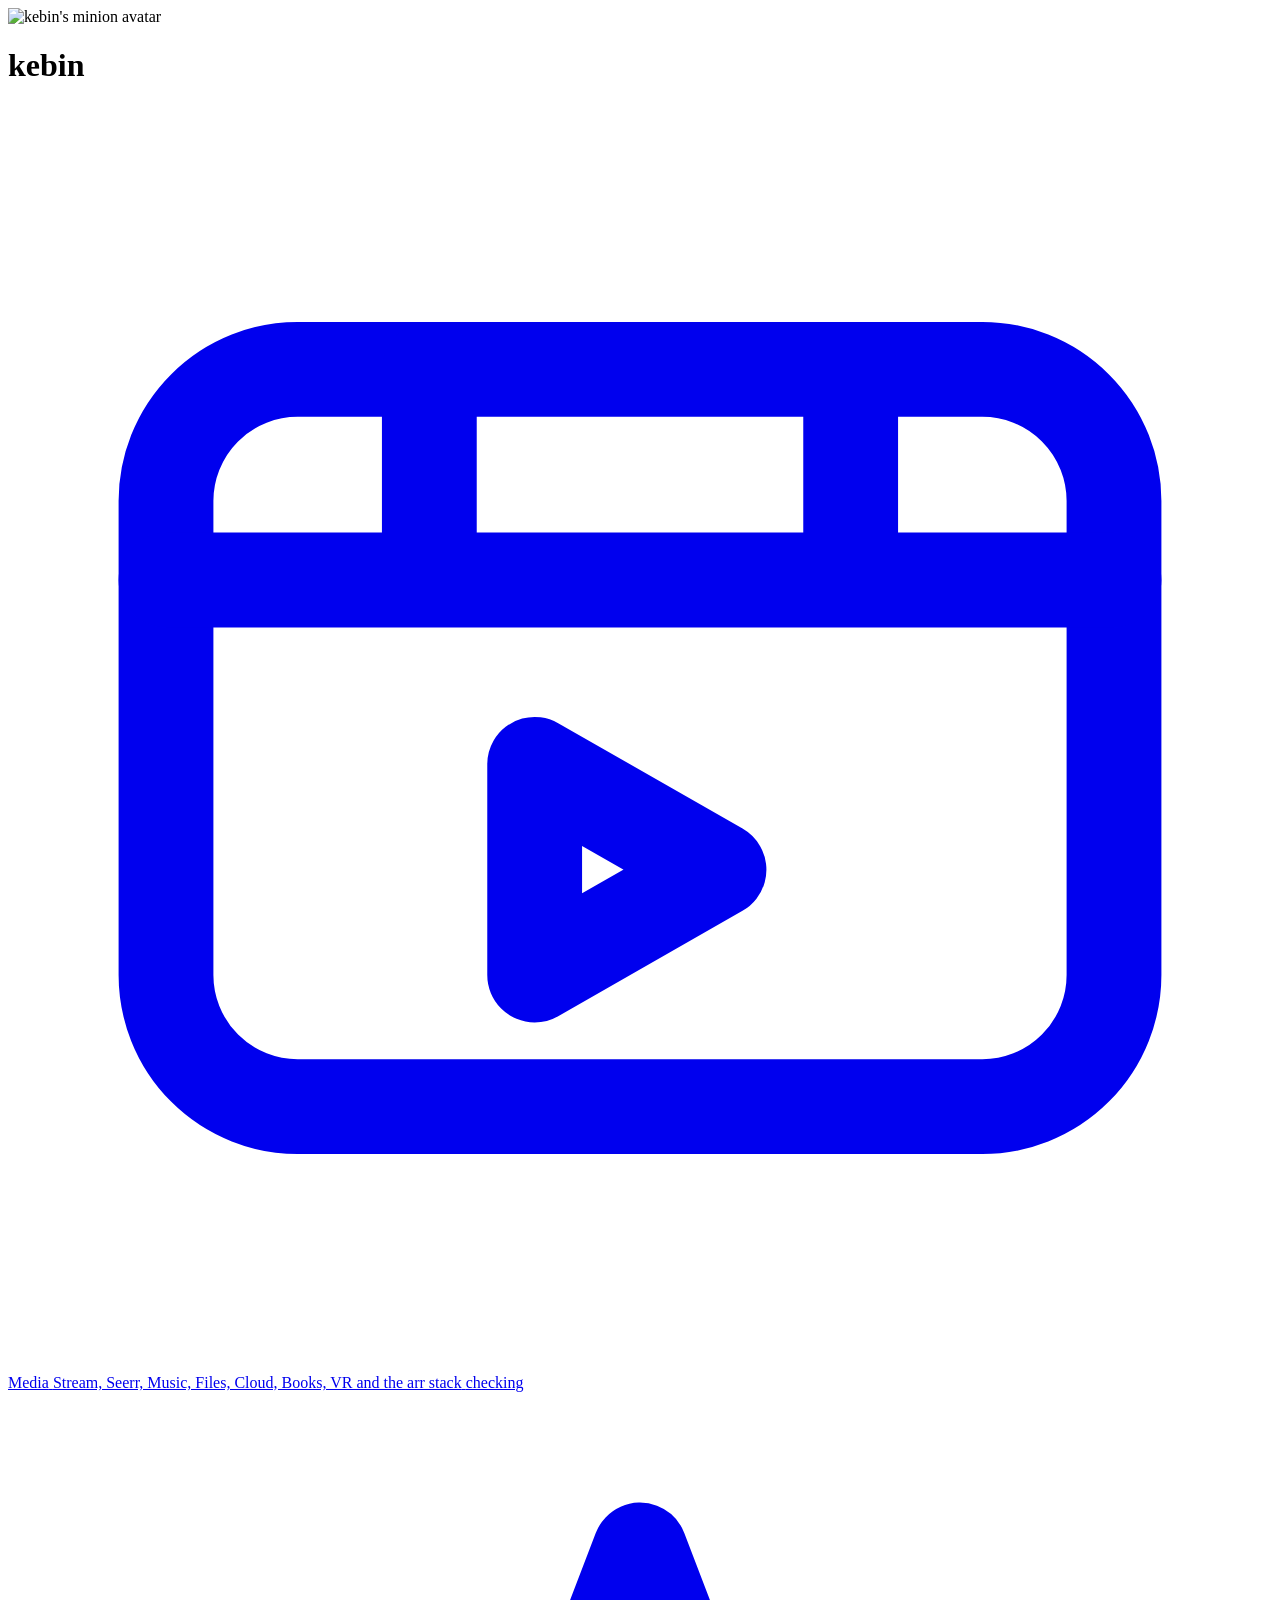
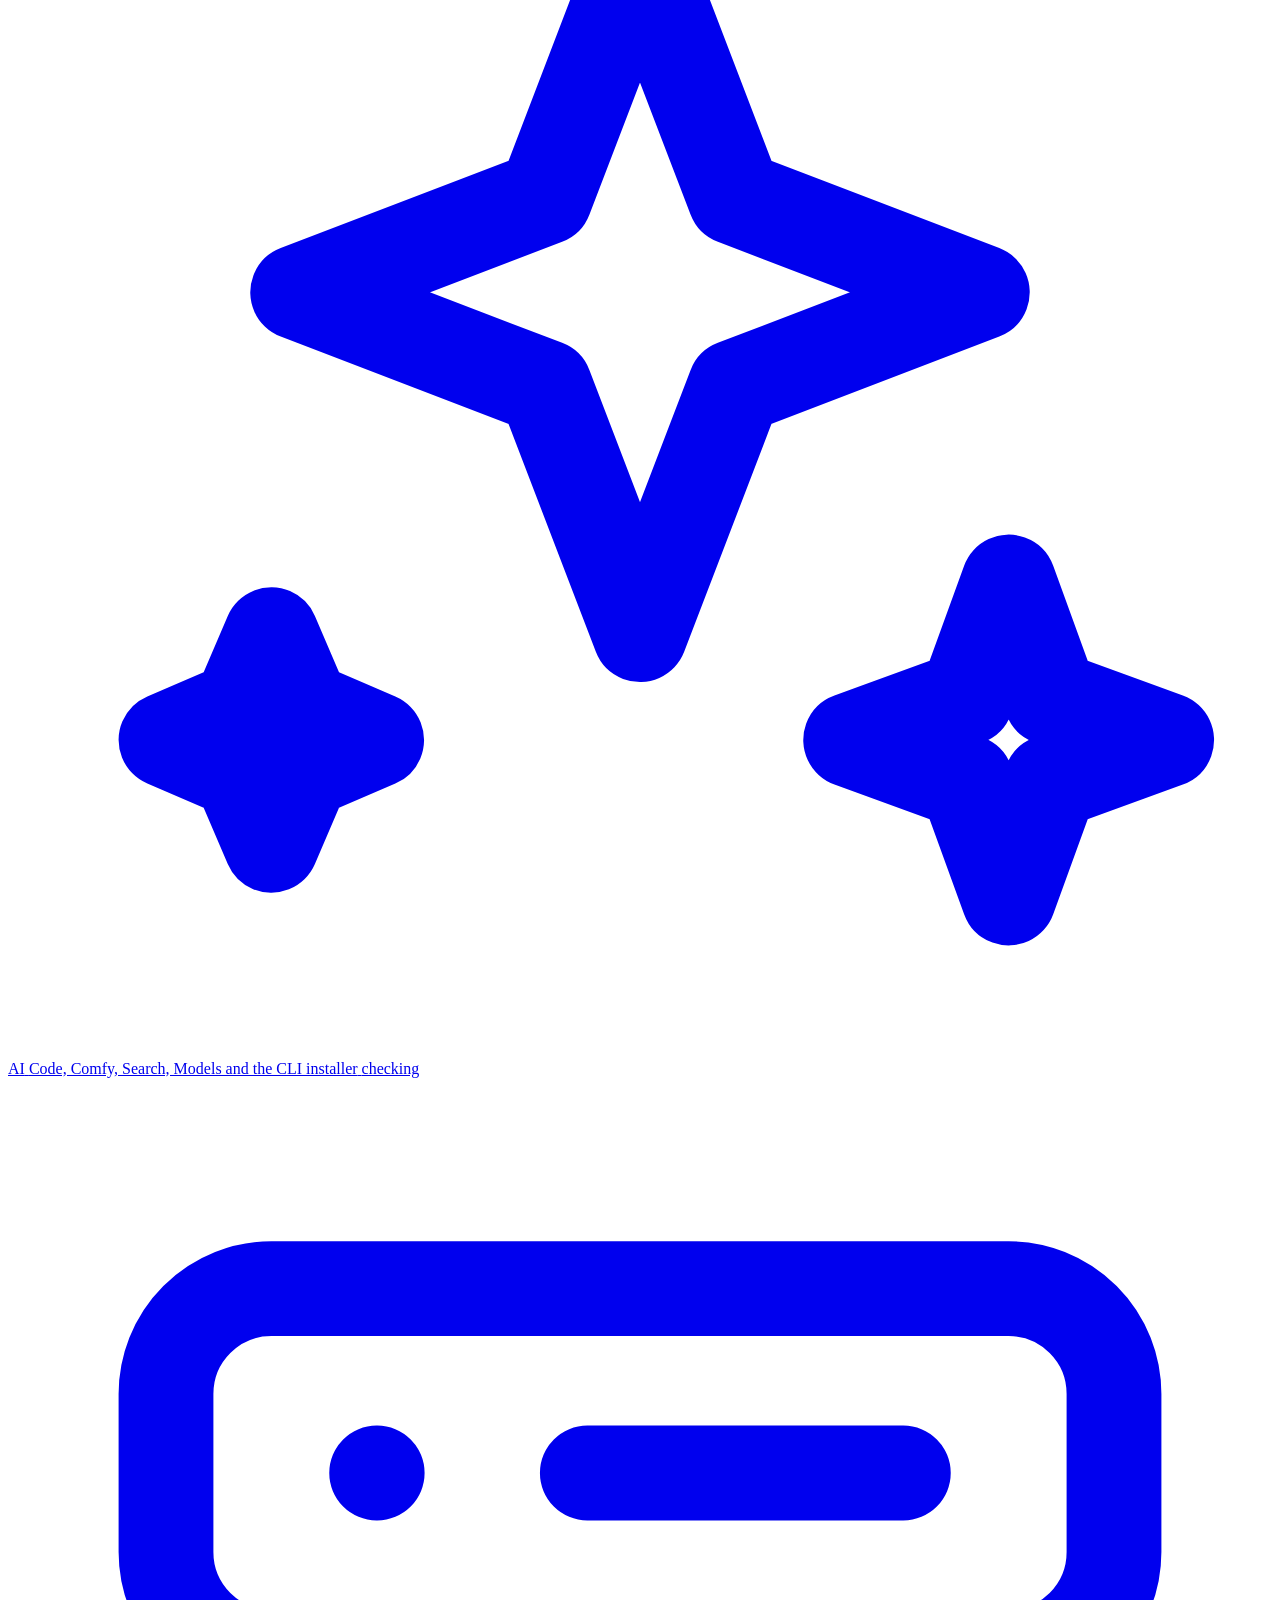
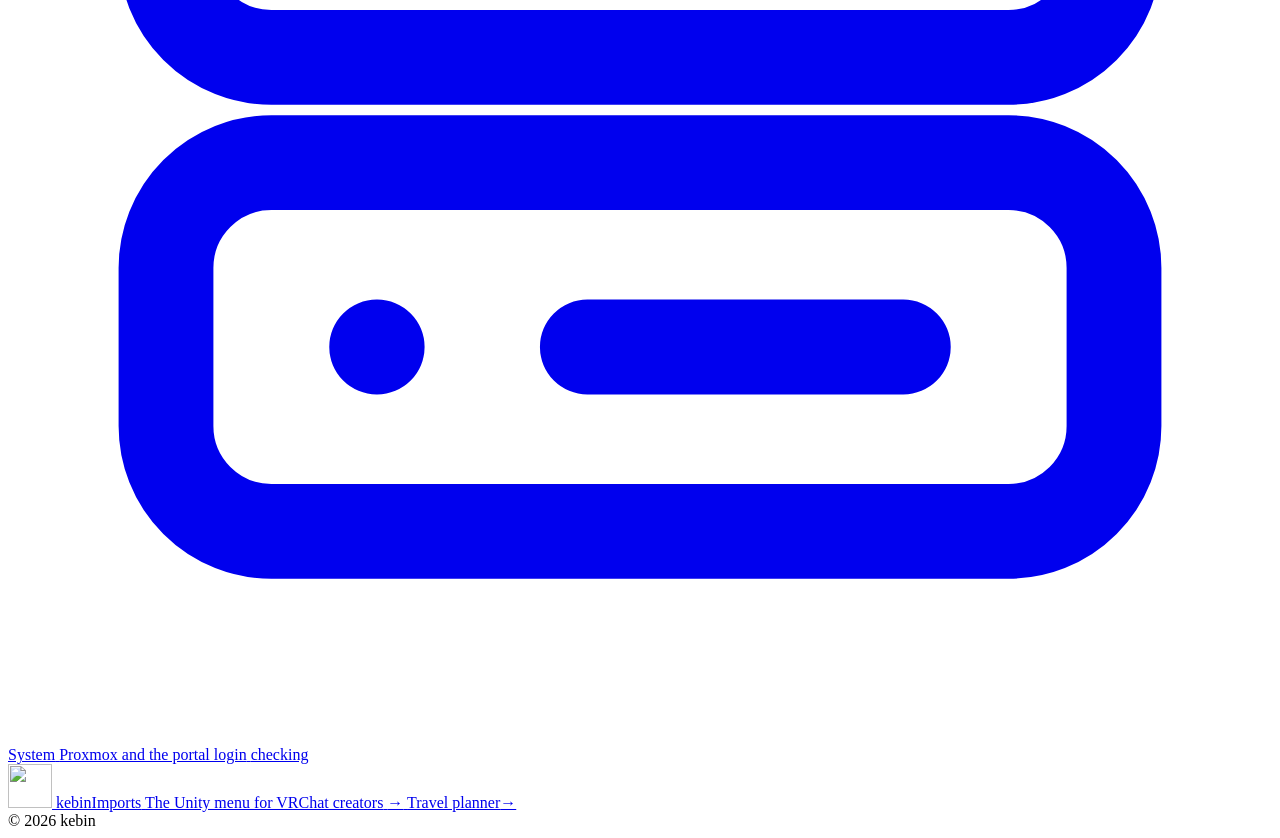
==== commit 27355c58: "Add flight planner with PostgreSQL-backed saved trips" ====
--- a/site/index.html
+++ b/site/index.html
@@ -78,7 +78,7 @@
         </span>
         <span class="parrow" aria-hidden="true">→</span>
       </a>
-      <a class="btn pcard" href="https://www.google.com/"><span class="pname">Hello bro</span><span class="parrow" aria-hidden="true">&rarr;</span></a>
+      <a class="btn pcard" href="https://trips.kebin.dev/"><span class="pname">Travel planner</span><span class="parrow" aria-hidden="true">&rarr;</span></a>
     </nav>
 
     <footer>
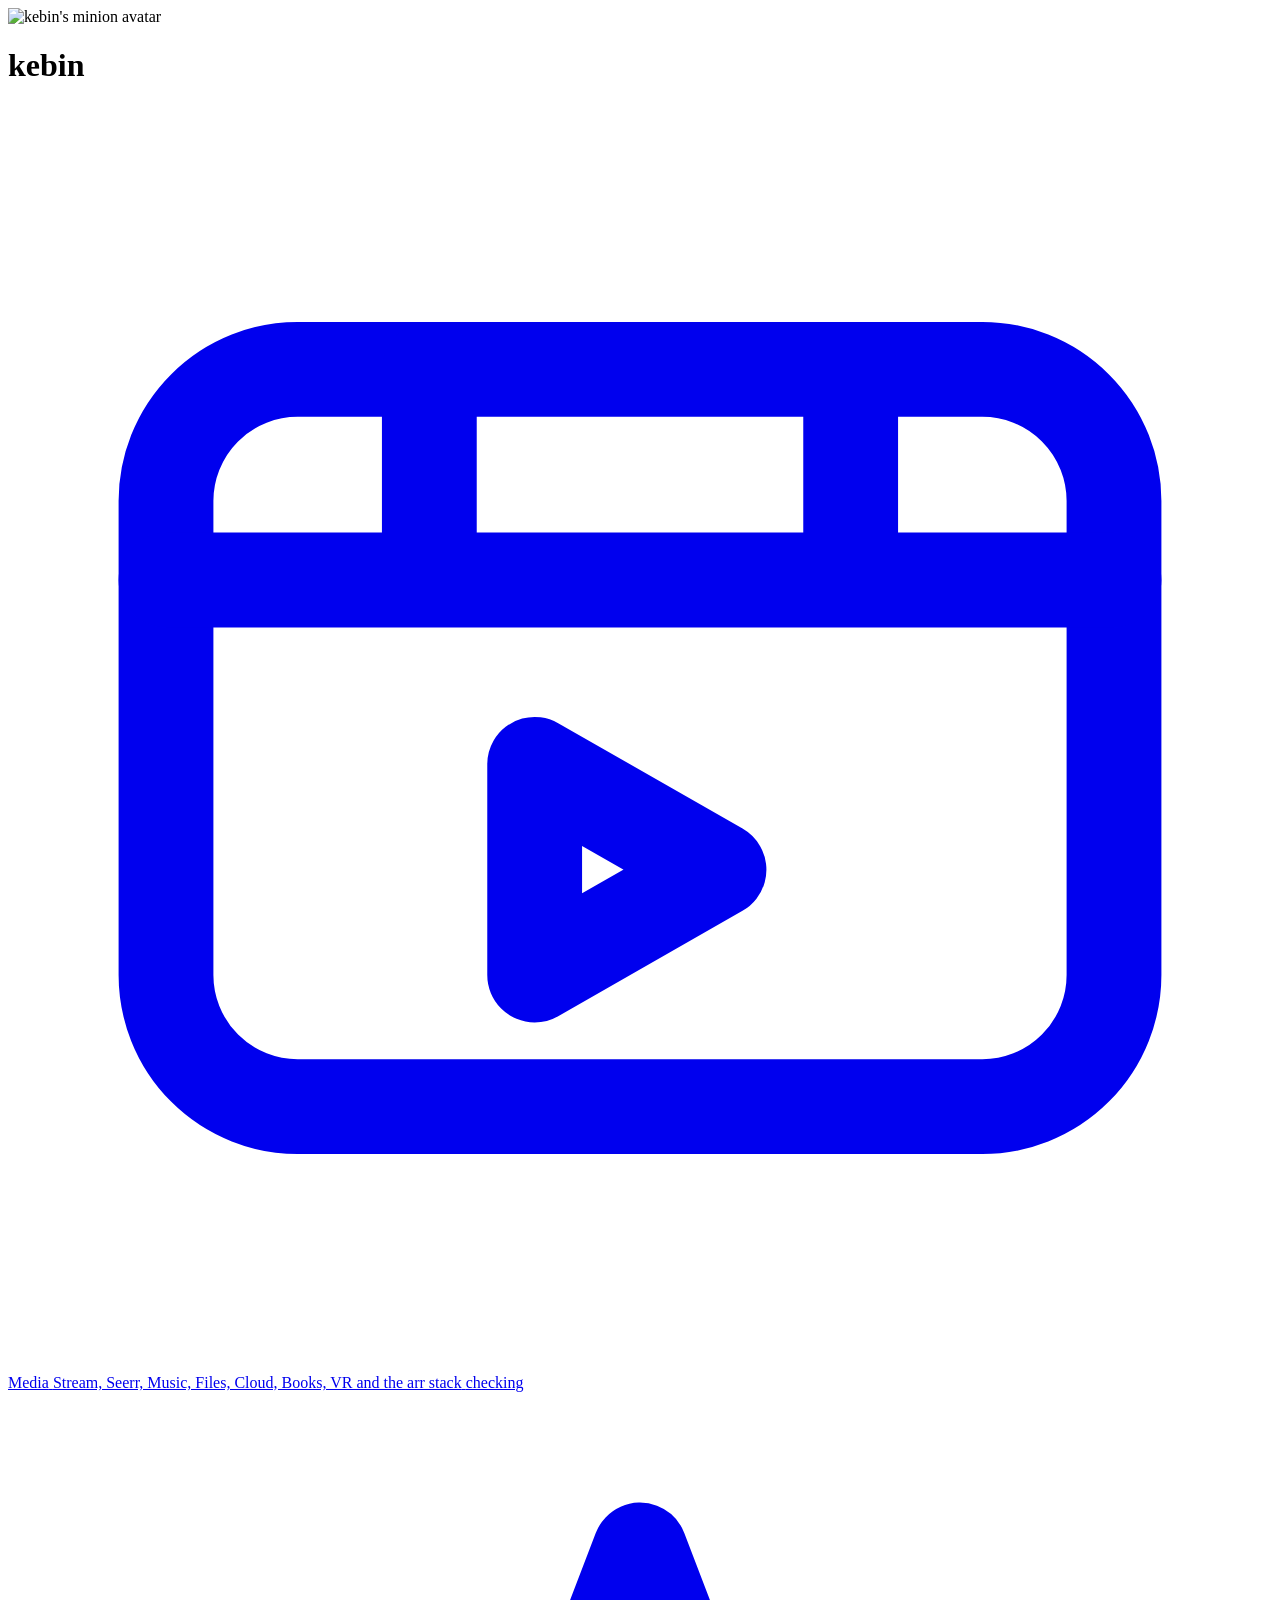
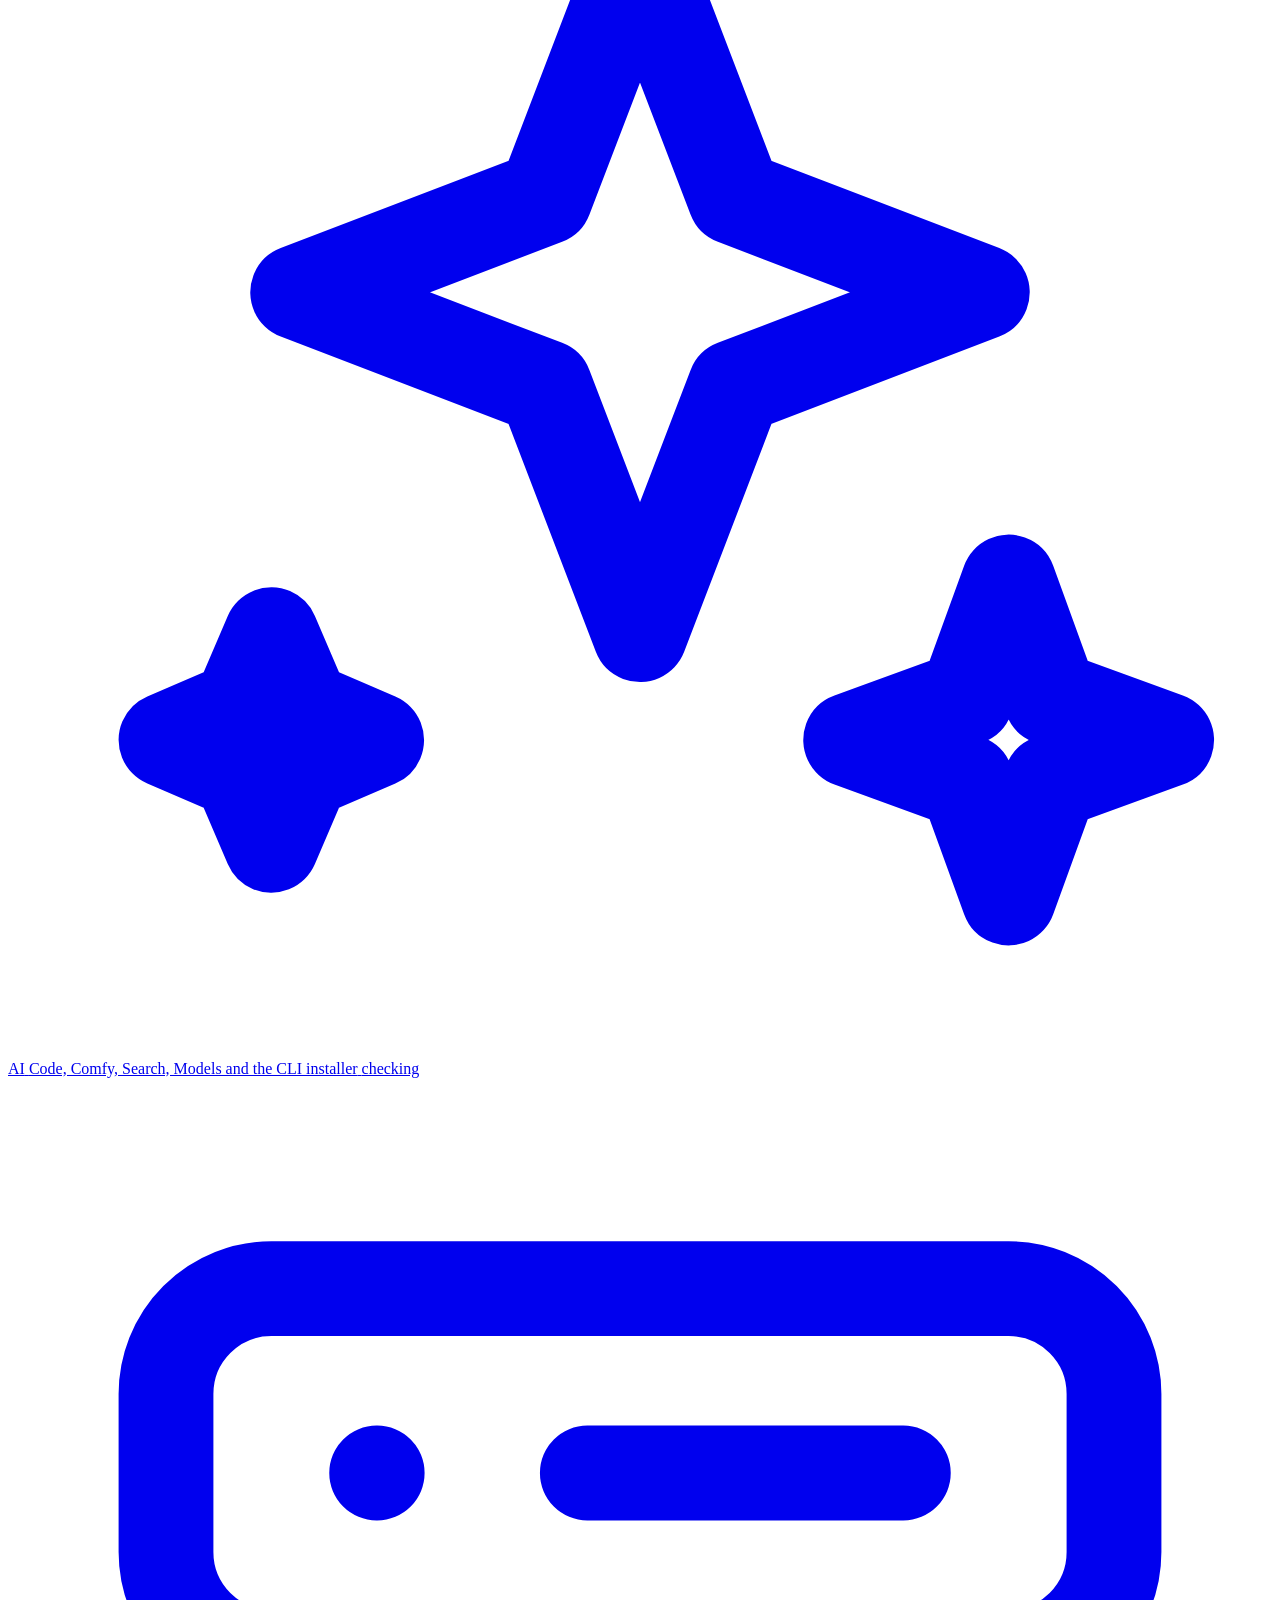
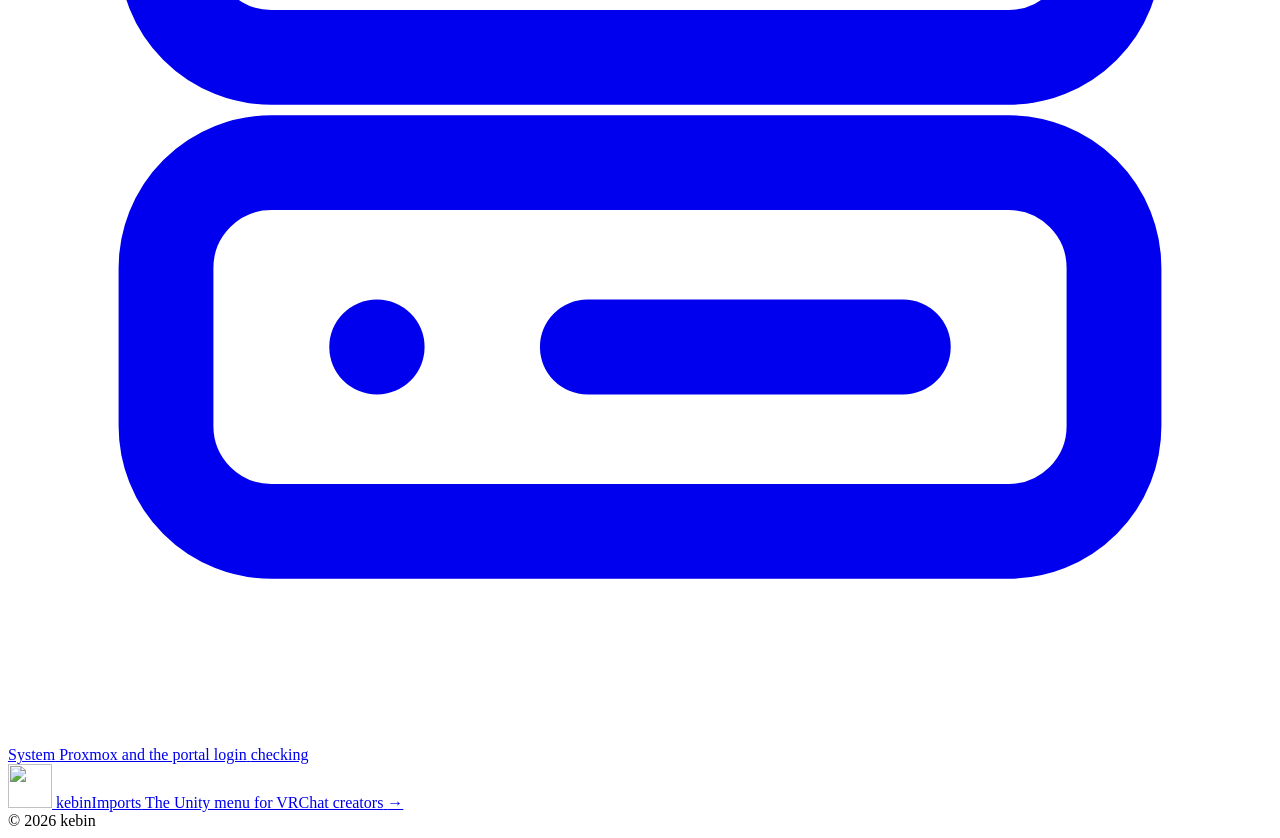
==== commit 82711256: "Remove flight planner and dashboard test button" ====
--- a/site/index.html
+++ b/site/index.html
@@ -78,7 +78,6 @@
         </span>
         <span class="parrow" aria-hidden="true">→</span>
       </a>
-      <a class="btn pcard" href="https://trips.kebin.dev/"><span class="pname">Travel planner</span><span class="parrow" aria-hidden="true">&rarr;</span></a>
     </nav>
 
     <footer>
